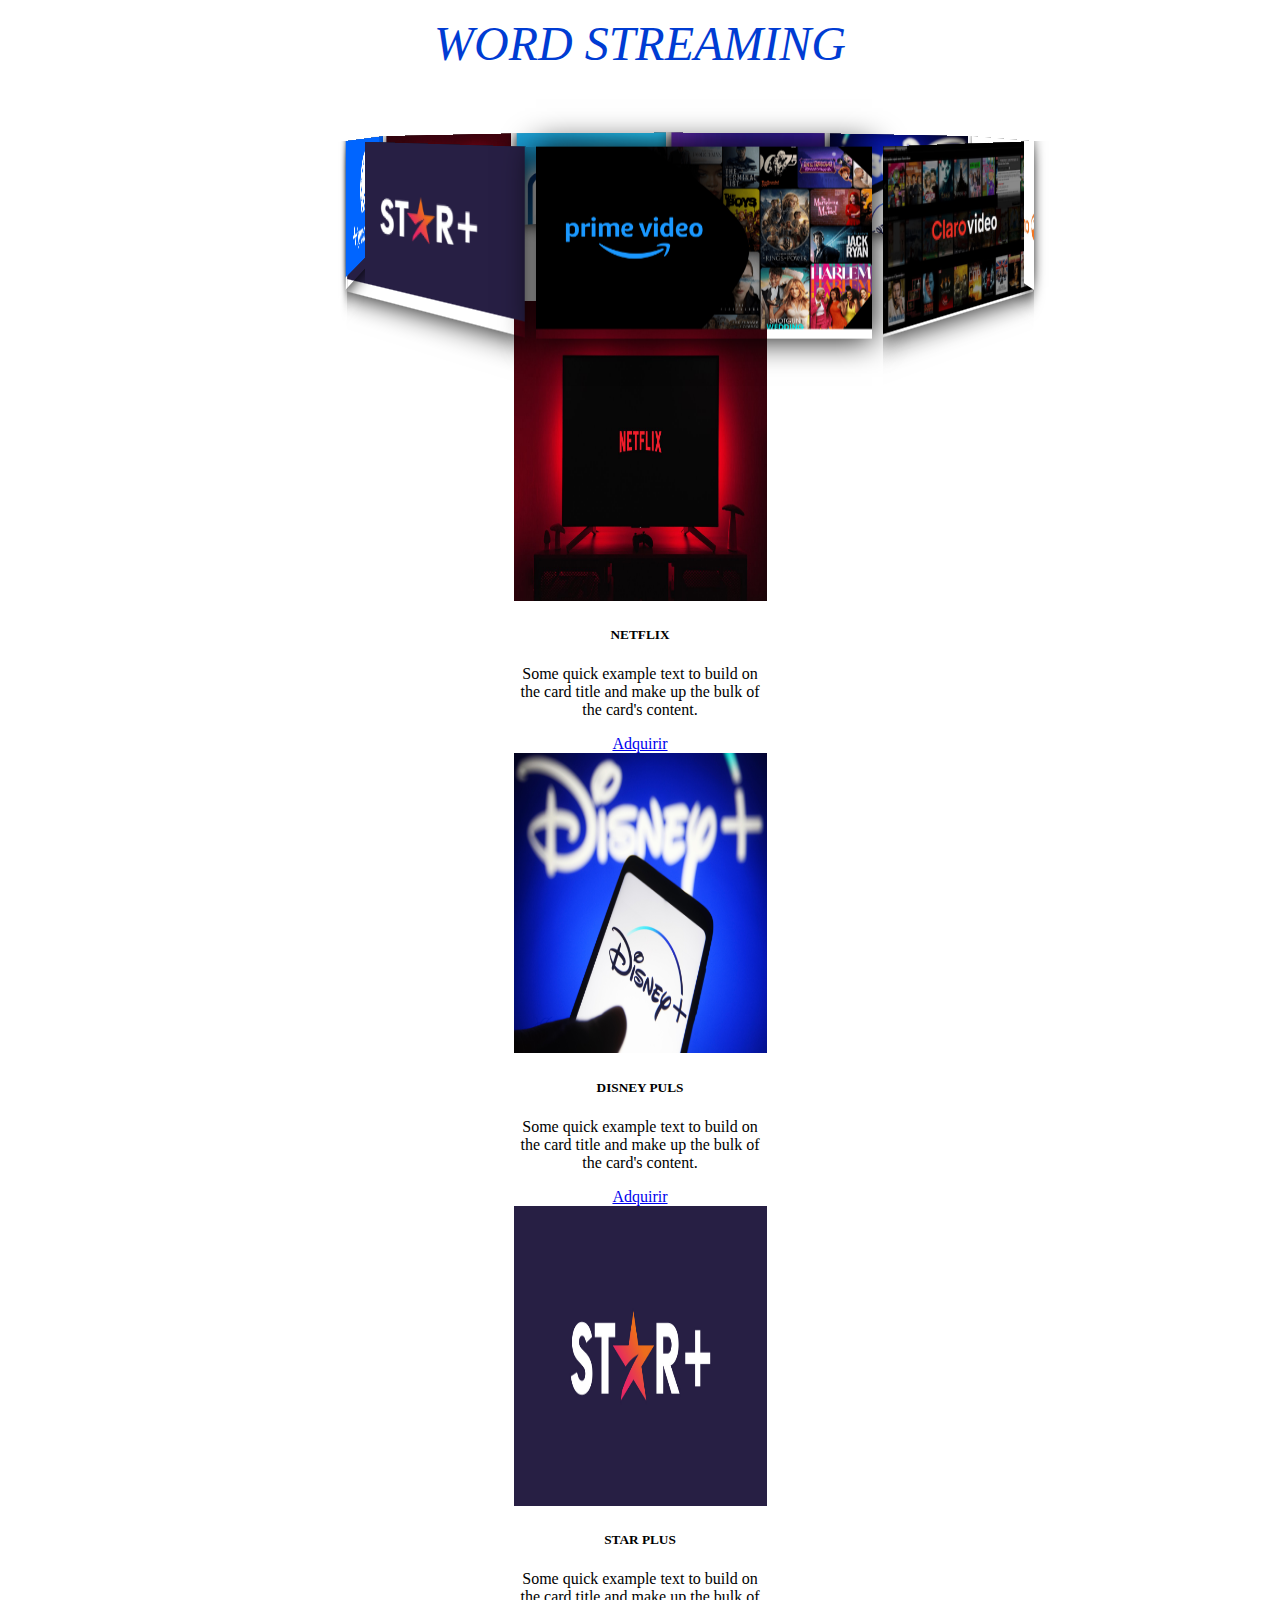
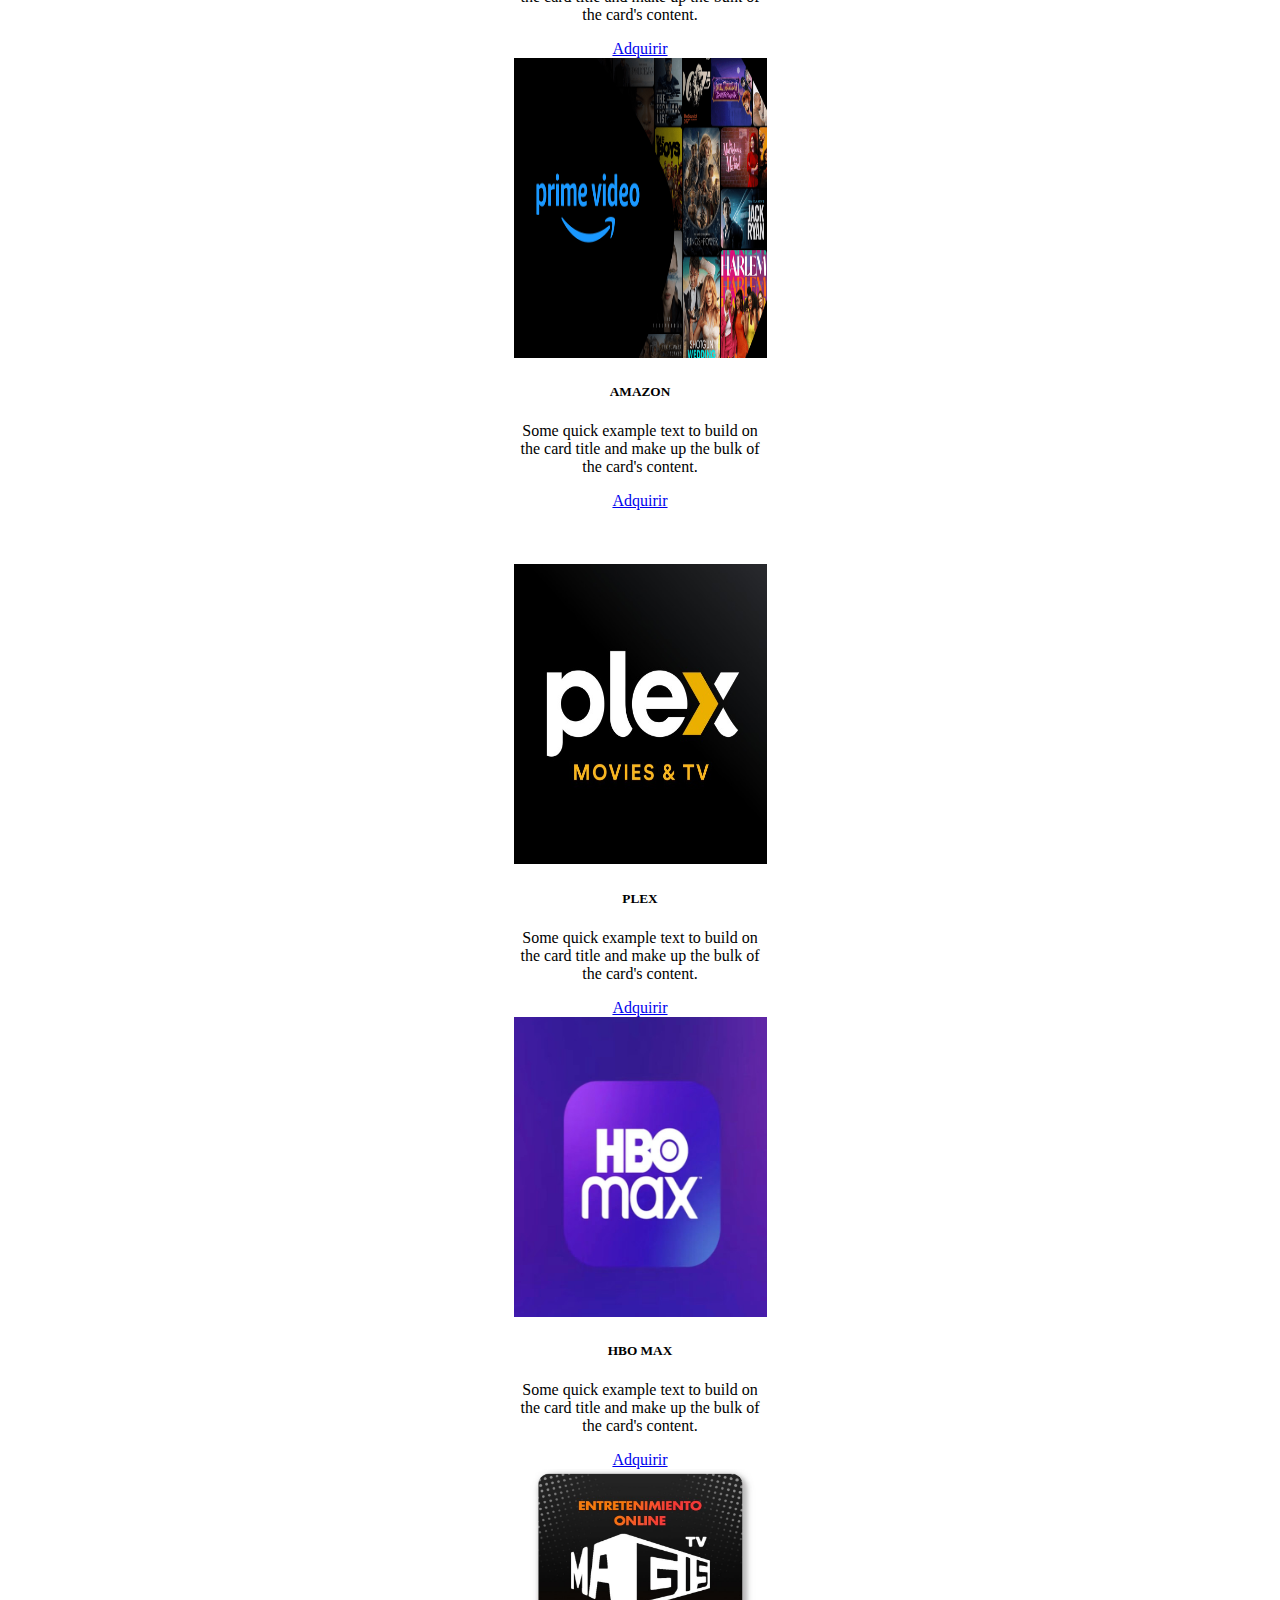
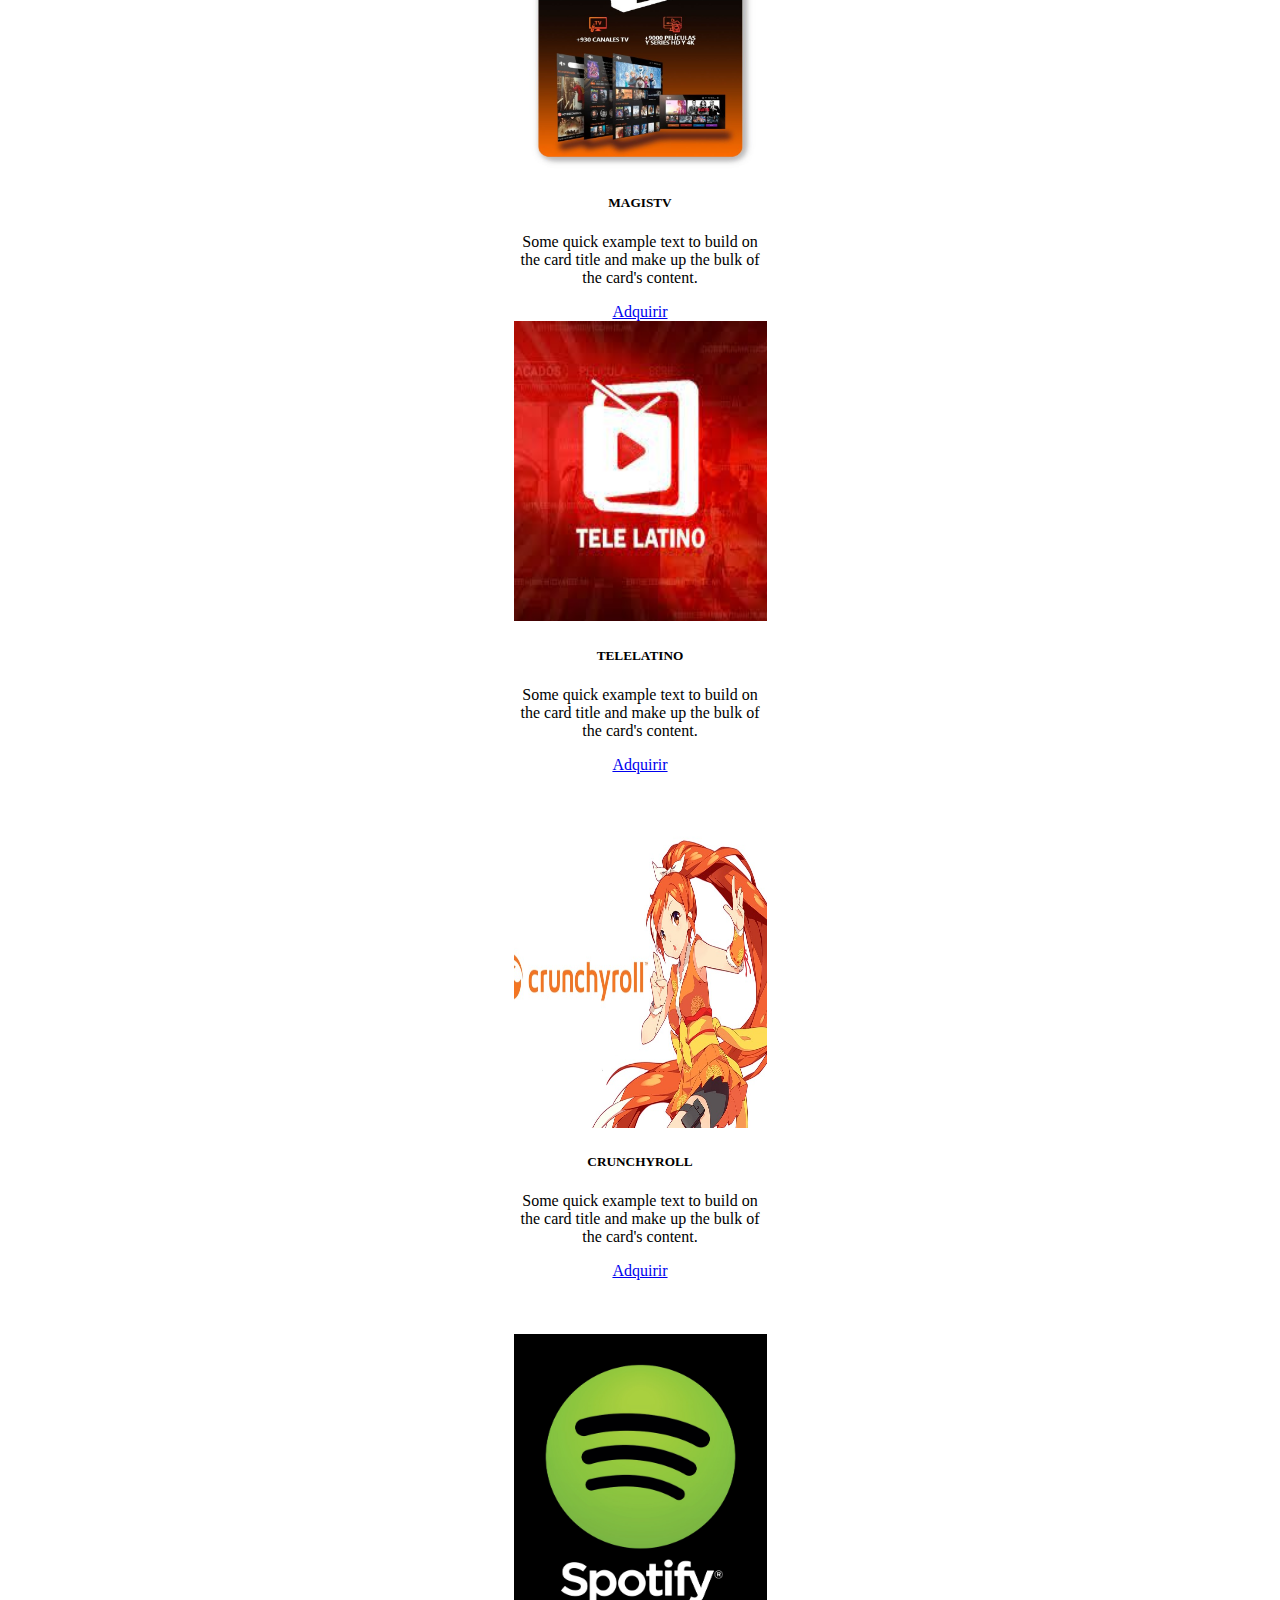
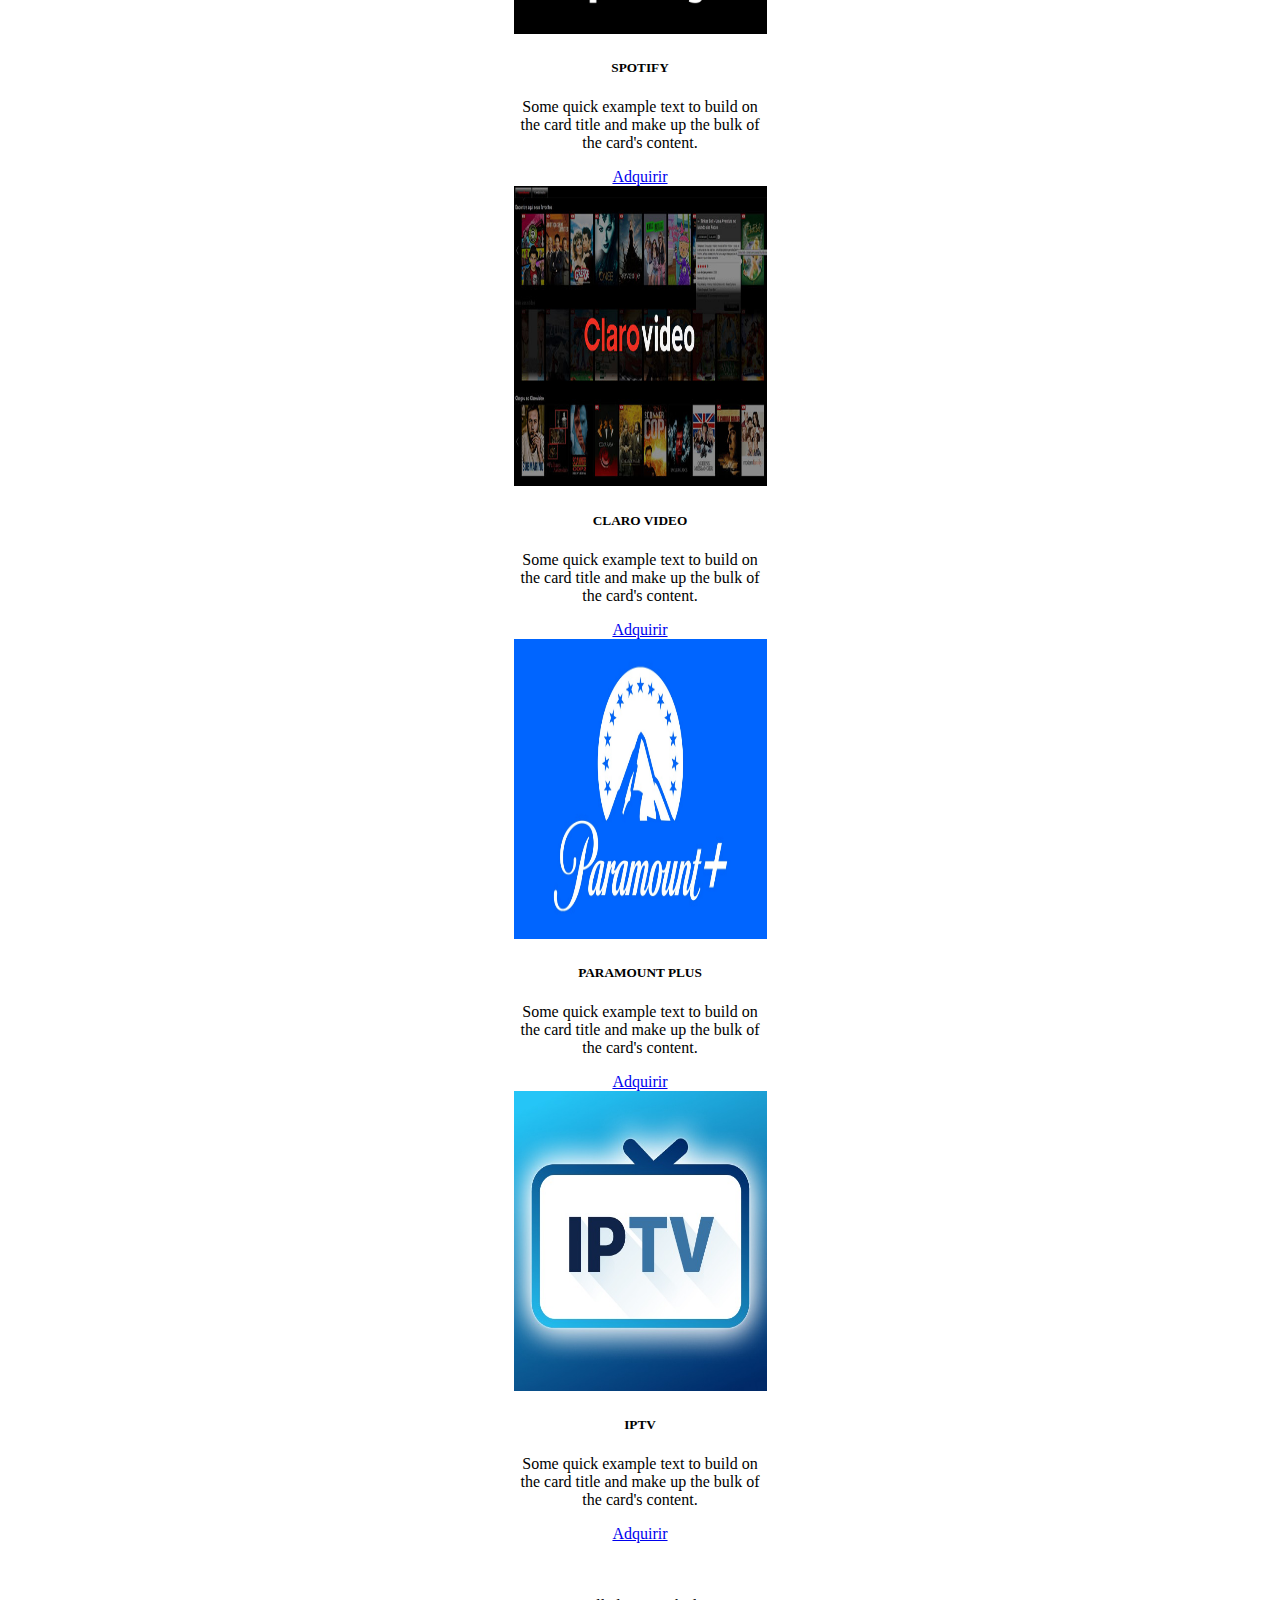
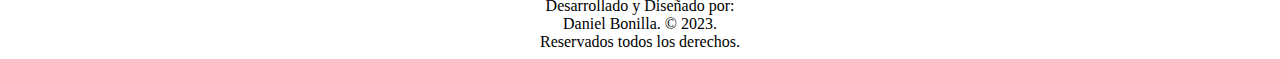
==== index.html @ 18a3b38c "Update index.html" ====
<!DOCTYPE html>
<html lang="en">
<head>
    <meta charset="UTF-8">
    <meta name="viewport" content="width=device-width, initial-scale=1.0">
    <title>Word Streaming</title>

    <link rel="stylesheet" href="https://use.fontawesome.com/releases/v5.8.1/css/all.css" integrity="sha384-50oBUHEmvpQ+1lW4y57PTFmhCaXp0ML5d60M1M7uH2+nqUivzIebhndOJK28anvf" crossorigin="anonymous">

    <link href="https://cdn.jsdelivr.net/npm/bootstrap@5.0.2/dist/css/bootstrap.min.css" rel="stylesheet" integrity="sha384-EVSTQN3/azprG1Anm3QDgpJLIm9Nao0Yz1ztcQTwFspd3yD65VohhpuuCOmLASjC" crossorigin="anonymous">

    <link rel="StyleSheet" href="Contenido/css/carrusel.css" >
   
</head>
<body onmousedown='return false;'onselectstart='return false;'>

   <p style="text-align:center;color:#003cd3"><font size="10" ><i class="fab fa-react"></i><i> WORD STREAMING</i><i class="fab fa-react"></i></p></font>

   <div class="content-all">
        <div class="content-carrousel">
            <figure><img src="Contenido/img/Amazon.png"></figure>
            <figure><img src="Contenido/img/Claro.jpeg"></figure>
            <figure><img src="Contenido/img/Crunchyroll.jpeg"></figure>
            <figure><img src="Contenido/img/Disney.jpg"></figure>
            <figure><img src="Contenido/img/hbo.jpeg"></figure>
            <figure><img src="Contenido/img/IPTV1.jpeg"></figure>
            <figure><img src="Contenido/img/Netflix.jpg"></figure>
            <figure><img src="Contenido/img/Paramount.jpeg"></figure>
            <figure><img src="Contenido/img/StarPlus.png"></figure>
        </div>
    </div>

<br><br><br><br><br><br><br><br><br><br>

<center>
   <div class="row">
        <div class="col-sm-3">
            <div class="card" style="width: 16rem;">
                <img  src="Contenido/img/Netflix.jpg" width="253" height="300">
                  <h5 class="card-title">NETFLIX</h5>
                  <p class="card-text">Some quick example text to build on the card title and make up the bulk of the card's content.</p>
                  <a href="https://w.app/AV2KEH" class="btn btn-primary"><i class="far fa-hand-point-up"></i>  Adquirir</a>
            </div>
        </div>

        <div class="col-sm-3">
            <div class="card" style="width: 16rem;">
                <img  src="Contenido/img/Disney.jpg" width="253" height="300">
                  <h5 class="card-title">DISNEY PULS</h5>
                  <p class="card-text">Some quick example text to build on the card title and make up the bulk of the card's content.</p>
                  <a href="https://w.app/AV2KEH" class="btn btn-primary"><i class="far fa-hand-point-up"></i>  Adquirir</a>
            </div>
        </div>

        <div class="col-sm-3">
            <div class="card" style="width: 16rem;">
                <img  src="Contenido/img/StarPlus.png" width="253" height="300">
                  <h5 class="card-title">STAR PLUS</h5>
                  <p class="card-text">Some quick example text to build on the card title and make up the bulk of the card's content.</p>
                  <a href="https://w.app/AV2KEH" class="btn btn-primary"><i class="far fa-hand-point-up"></i>  Adquirir</a>
            </div>
        </div>

        <div class="col-sm-3">
            <div class="card" style="width: 16rem;">
                <img  src="Contenido/img/Amazon.png" width="253" height="300">
                  <h5 class="card-title">AMAZON</h5>
                  <p class="card-text">Some quick example text to build on the card title and make up the bulk of the card's content.</p>
                  <a href="https://w.app/AV2KEH" class="btn btn-primary"><i class="far fa-hand-point-up"></i>  Adquirir</a>
            </div><br><br><br>
        </div>

    
        <div class="col-sm-3">
            <div class="card" style="width: 16rem;">
                <img  src="Contenido/img/plex.jpeg" width="253" height="300">
                  <h5 class="card-title">PLEX</h5>
                  <p class="card-text">Some quick example text to build on the card title and make up the bulk of the card's content.</p>
                  <a href="https://w.app/AV2KEH" class="btn btn-primary"><i class="far fa-hand-point-up"></i>  Adquirir</a>
            </div>
        </div>

        <div class="col-sm-3">
            <div class="card" style="width: 16rem;">
                <img  src="Contenido/img/hbo.jpeg" width="253" height="300">
                  <h5 class="card-title">HBO MAX</h5>
                  <p class="card-text">Some quick example text to build on the card title and make up the bulk of the card's content.</p>
                  <a href="https://w.app/AV2KEH" class="btn btn-primary"><i class="far fa-hand-point-up"></i>  Adquirir</a>
            </div>
        </div>

        <div class="col-sm-3">
            <div class="card" style="width: 16rem;">
                <img  src="Contenido/img/magis.jpeg" width="253" height="300">
                  <h5 class="card-title">MAGISTV</h5>
                  <p class="card-text">Some quick example text to build on the card title and make up the bulk of the card's content.</p>
                  <a href="https://w.app/AV2KEH" class="btn btn-primary"><i class="far fa-hand-point-up"></i>  Adquirir</a>
            </div>
        </div>

        <div class="col-sm-3">
            <div class="card" style="width: 16rem;">
                <img  src="Contenido/img/tele_latino.jpeg" width="253" height="300">
                  <h5 class="card-title">TELELATINO</h5>
                  <p class="card-text">Some quick example text to build on the card title and make up the bulk of the card's content.</p>
                  <a href="https://w.app/AV2KEH" class="btn btn-primary"><i class="far fa-hand-point-up"></i>  Adquirir</a>
            </div><br><br><br>
        </div>

        <div class="col-sm-3">
            <div class="card" style="width: 16rem;">
                <img  src="Contenido/img/Crunchyroll.jpeg" width="253" height="300">
                  <h5 class="card-title">CRUNCHYROLL</h5>
                  <p class="card-text">Some quick example text to build on the card title and make up the bulk of the card's content.</p>
                  <a href="https://w.app/AV2KEH" class="btn btn-primary"><i class="far fa-hand-point-up"></i>  Adquirir</a>
            </div><br><br><br>
        </div>

        <div class="col-sm-3">
            <div class="card" style="width: 16rem;">
                <img  src="Contenido/img/Spotify.jpeg" width="253" height="300">
                  <h5 class="card-title">SPOTIFY</h5>
                  <p class="card-text">Some quick example text to build on the card title and make up the bulk of the card's content.</p>
                  <a href="https://w.app/AV2KEH" class="btn btn-primary"><i class="far fa-hand-point-up"></i>  Adquirir</a>
            </div>
        </div>

        <div class="col-sm-3">
            <div class="card" style="width: 16rem;">
                <img  src="Contenido/img/Claro.jpeg" width="253" height="300">
                  <h5 class="card-title">CLARO VIDEO</h5>
                  <p class="card-text">Some quick example text to build on the card title and make up the bulk of the card's content.</p>
                  <a href="https://w.app/AV2KEH" class="btn btn-primary"><i class="far fa-hand-point-up"></i>  Adquirir</a>
            </div>
        </div>

        <div class="col-sm-3">
            <div class="card" style="width: 16rem;">
                <img  src="Contenido/img/Paramount.jpeg" width="253" height="300">
                  <h5 class="card-title">PARAMOUNT PLUS</h5>
                  <p class="card-text">Some quick example text to build on the card title and make up the bulk of the card's content.</p>
                  <a href="https://w.app/AV2KEH" class="btn btn-primary"><i class="far fa-hand-point-up"></i>  Adquirir</a>
            </div>
        </div>

        <div class="col-sm-3">
            <div class="card" style="width: 16rem;">
                <img  src="Contenido/img/IPTV1.jpeg" width="253" height="300">
                  <h5 class="card-title">IPTV</h5>
                  <p class="card-text">Some quick example text to build on the card title and make up the bulk of the card's content.</p>
                  <a href="https://w.app/AV2KEH" class="btn btn-primary"><i class="far fa-hand-point-up"></i>  Adquirir</a>
            </div><br><br><br>
        </div>

   </div>
    <footer>
        Desarrollado y Diseñado por: <br> Daniel Bonilla. © 2023. <br> Reservados todos los derechos.
    </footer>

<script src="https://cdn.jsdelivr.net/npm/bootstrap@5.0.2/dist/js/bootstrap.bundle.min.js" integrity="sha384-MrcW6ZMFYlzcLA8Nl+NtUVF0sA7MsXsP1UyJoMp4YLEuNSfAP+JcXn/tWtIaxVXM" crossorigin="anonymous"></script>

</center>

</body>
</html>
---- Contenido/css/carrusel.css ----
.content-all{
    width: 210px;
    margin: auto;
    perspective: 800px;
    position: relative;
    margin-top: 50px;
}

.content-carrousel{
    width: 100%;
    position: absolute;
    animation: rotar 10s infinite linear;
    transform-style: preserve-3d;
}

.content-carrousel:hover{
    animation-play-state: paused;
    cursor: pointer;
}


.content-carrousel figure{
    width: 100%;
    height: 120px;
    overflow: hidden;
    position: absolute;
    box-shadow: 0px 0px 20px 0px black;
    transition: all 300ms;
    
}

.content-carrousel figure:hover{
    box-shadow: 0px 0px 0px 0px black;
    transition: all 300ms;
}

.content-carrousel figure:nth-child(1){transform: rotateY(0deg) translateZ(300px);}
.content-carrousel figure:nth-child(2){transform: rotateY(40deg) translateZ(300px);}
.content-carrousel figure:nth-child(3){transform: rotateY(80deg) translateZ(300px);}
.content-carrousel figure:nth-child(4){transform: rotateY(120deg) translateZ(300px);}
.content-carrousel figure:nth-child(5){transform: rotateY(160deg) translateZ(300px);}
.content-carrousel figure:nth-child(6){transform: rotateY(200deg) translateZ(300px);}
.content-carrousel figure:nth-child(7){transform: rotateY(240deg) translateZ(300px);}
.content-carrousel figure:nth-child(8){transform: rotateY(280deg) translateZ(300px);}
.content-carrousel figure:nth-child(9){transform: rotateY(320deg) translateZ(300px);}
.content-carrousel figure:nth-child(10){transform: rotateY(360deg) translateZ(300px);}

.content-carrousel img{
    width: 100%;
    transition: all 300ms;
}

.content-carrousel img:hover{
    transform: scale(1.2);
    transition: all 300ms;
}


@keyframes rotar{
    from{
        transform: rotateY(0deg);
    }to{
        transform: rotateY(360deg);
    }
}
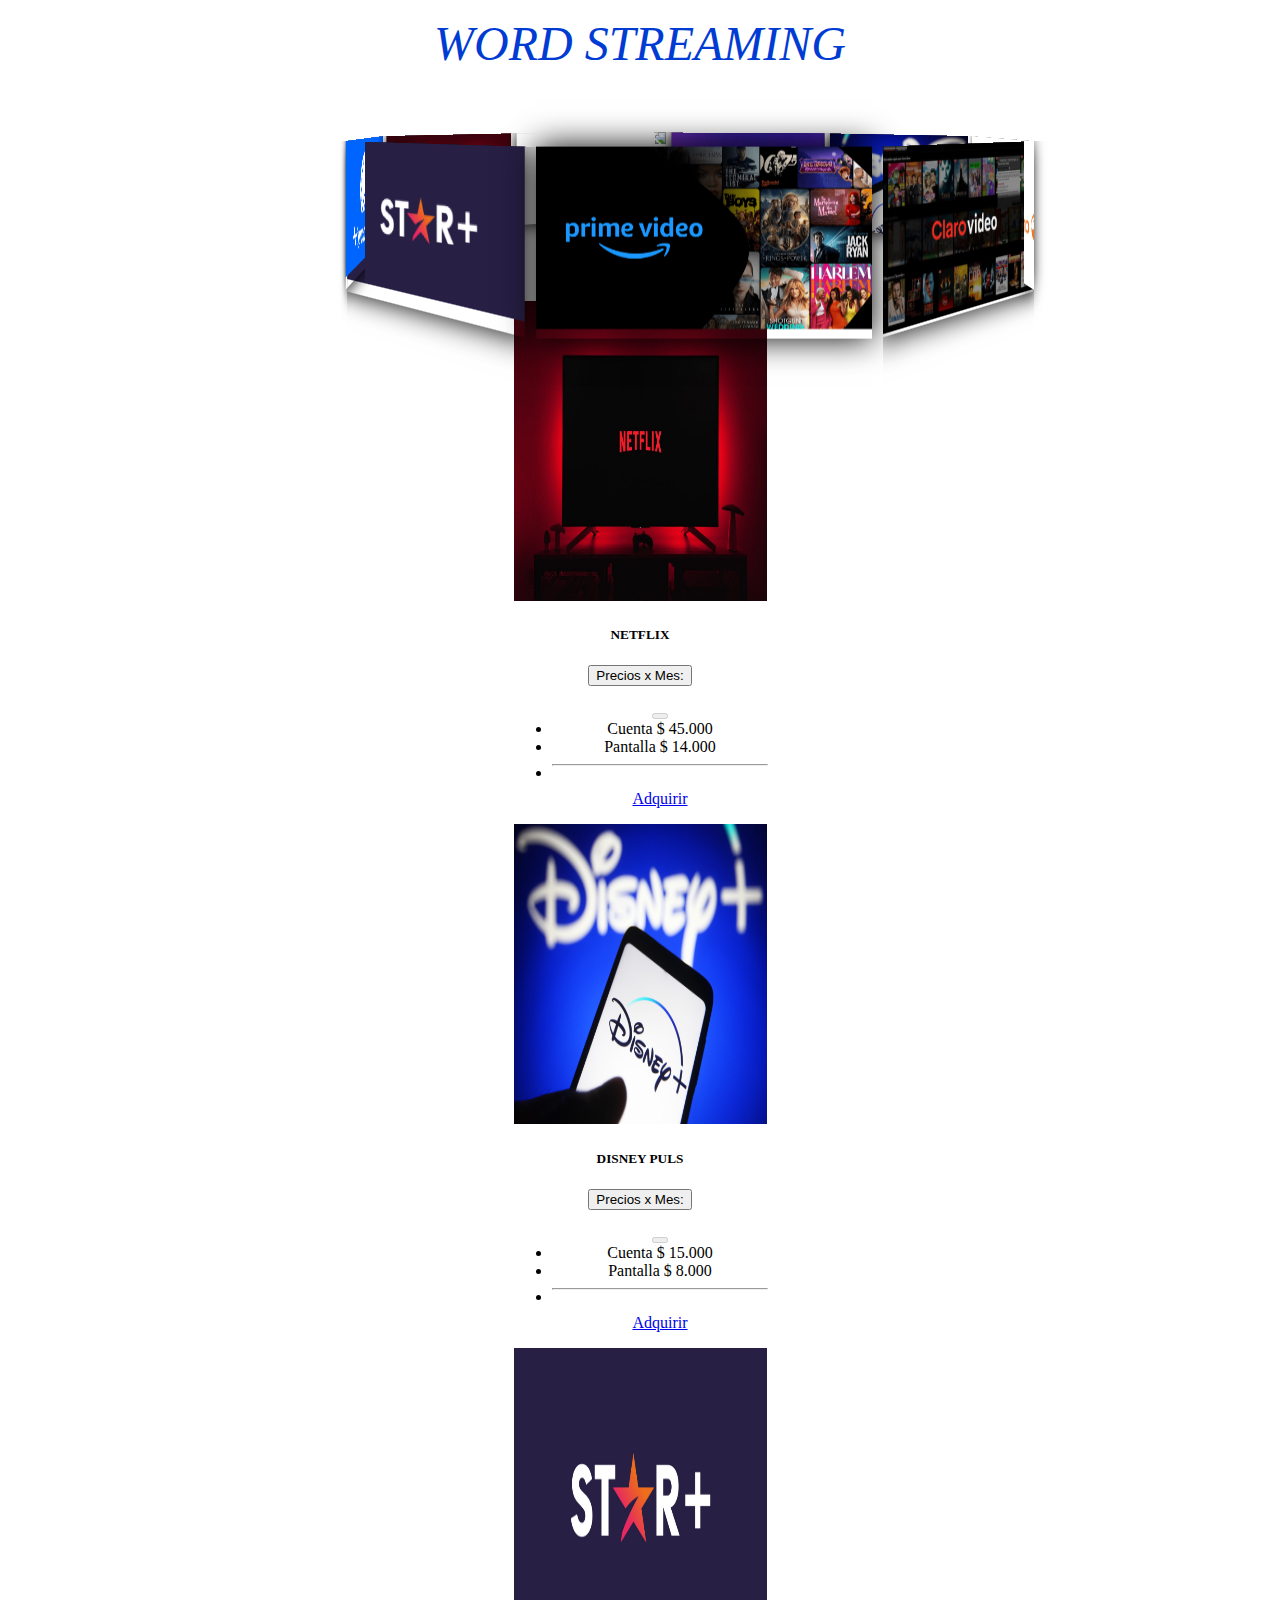
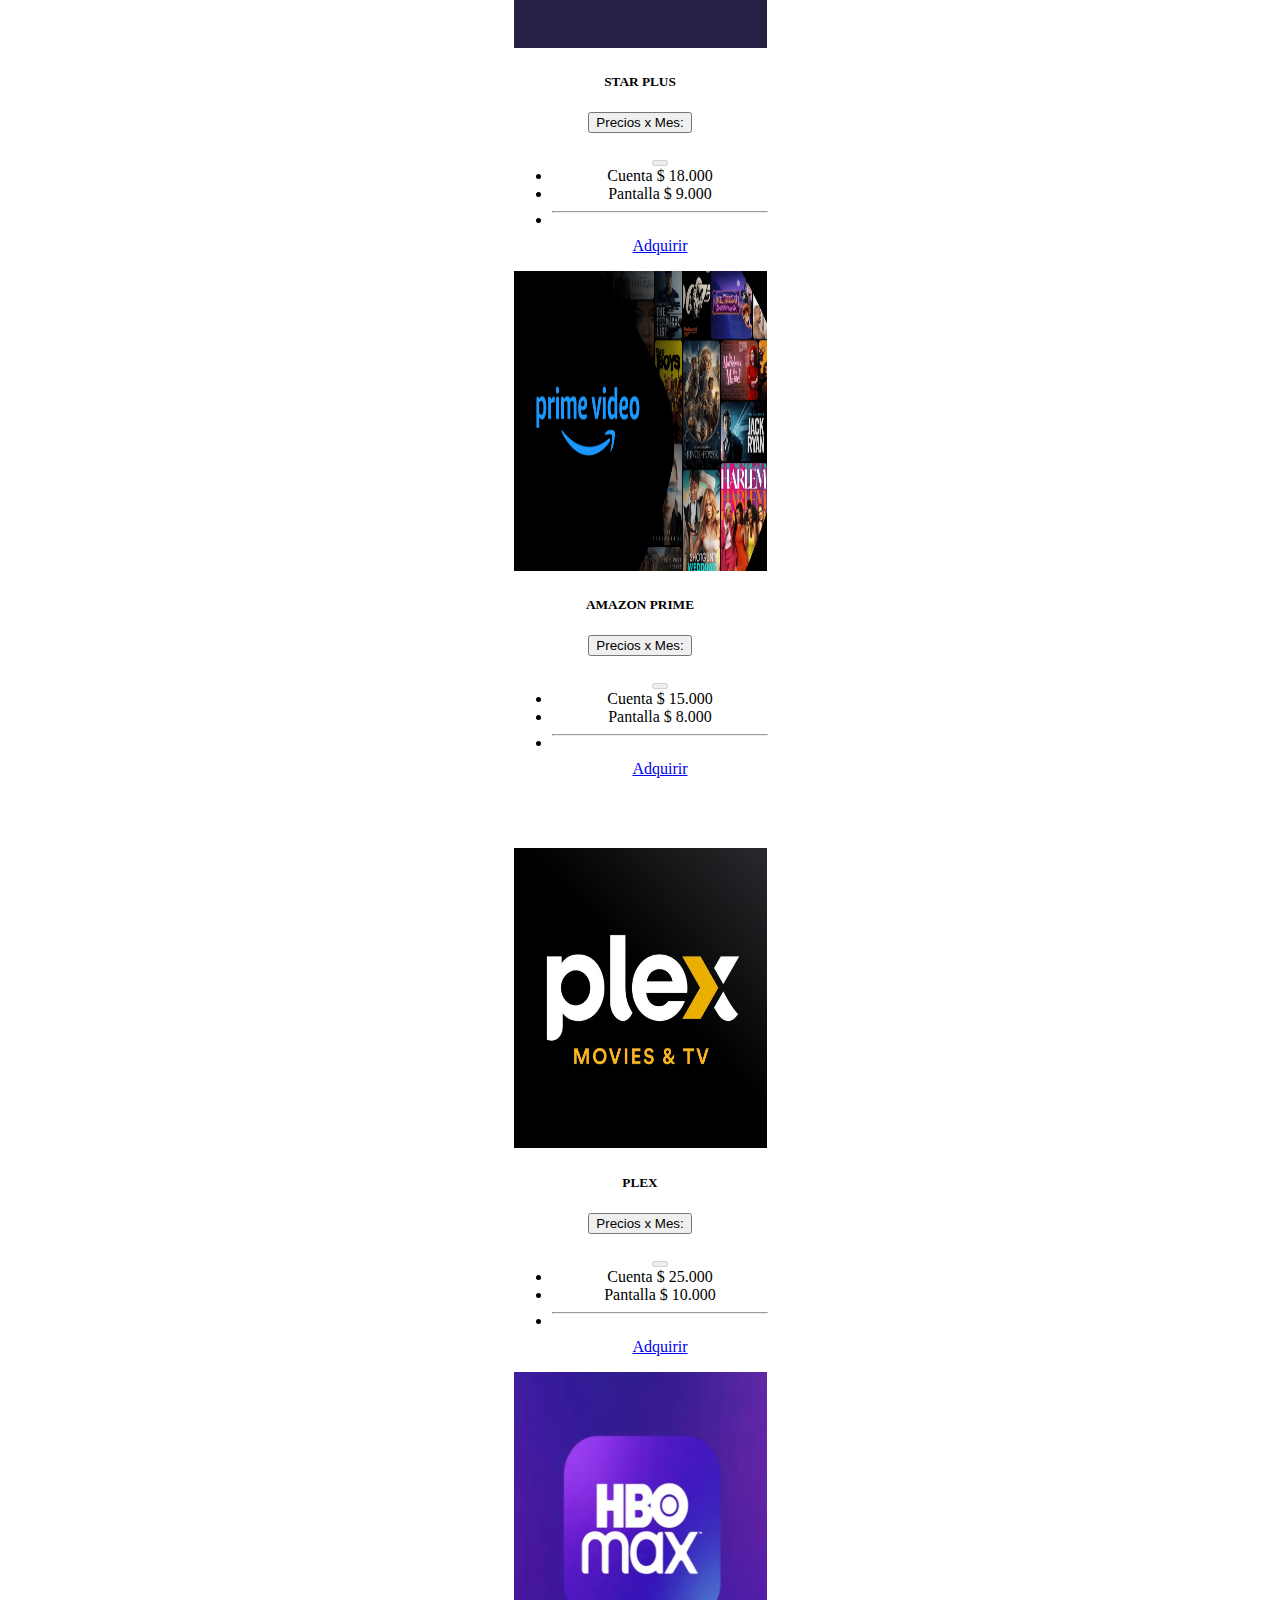
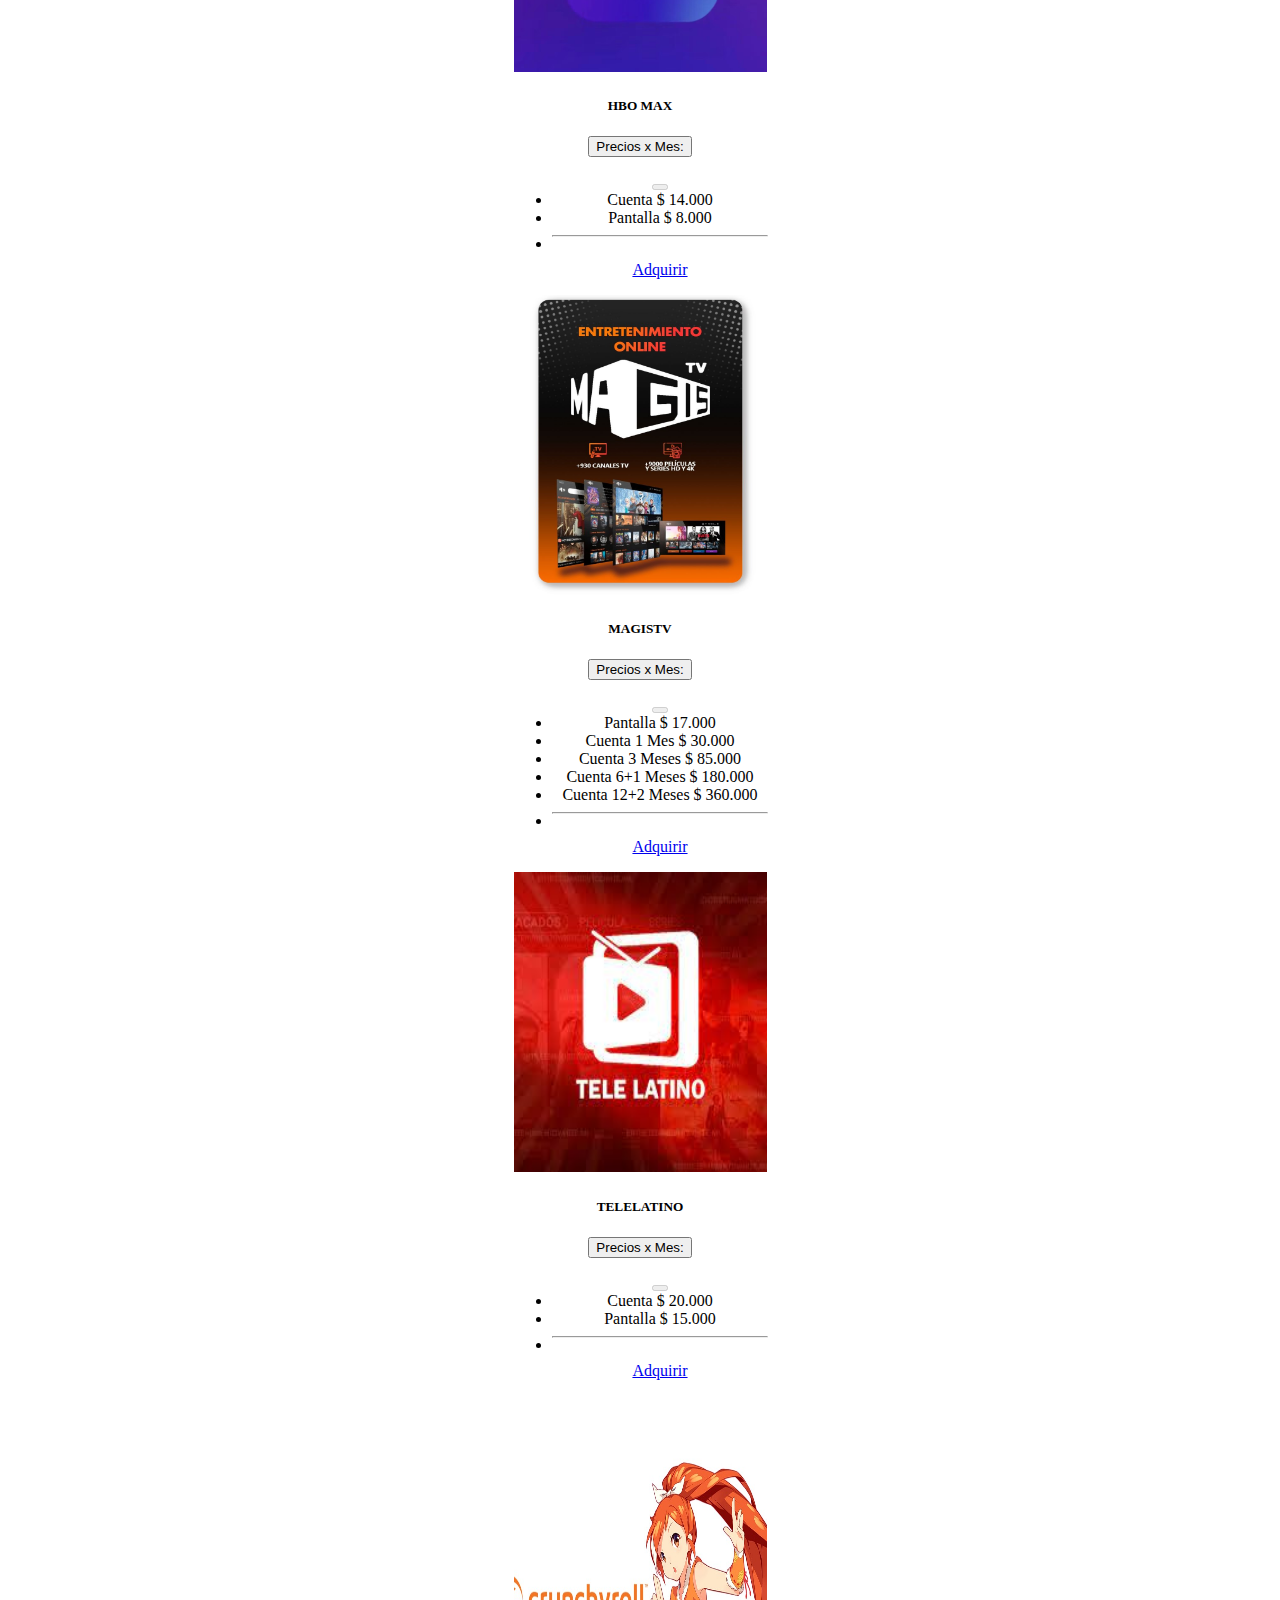
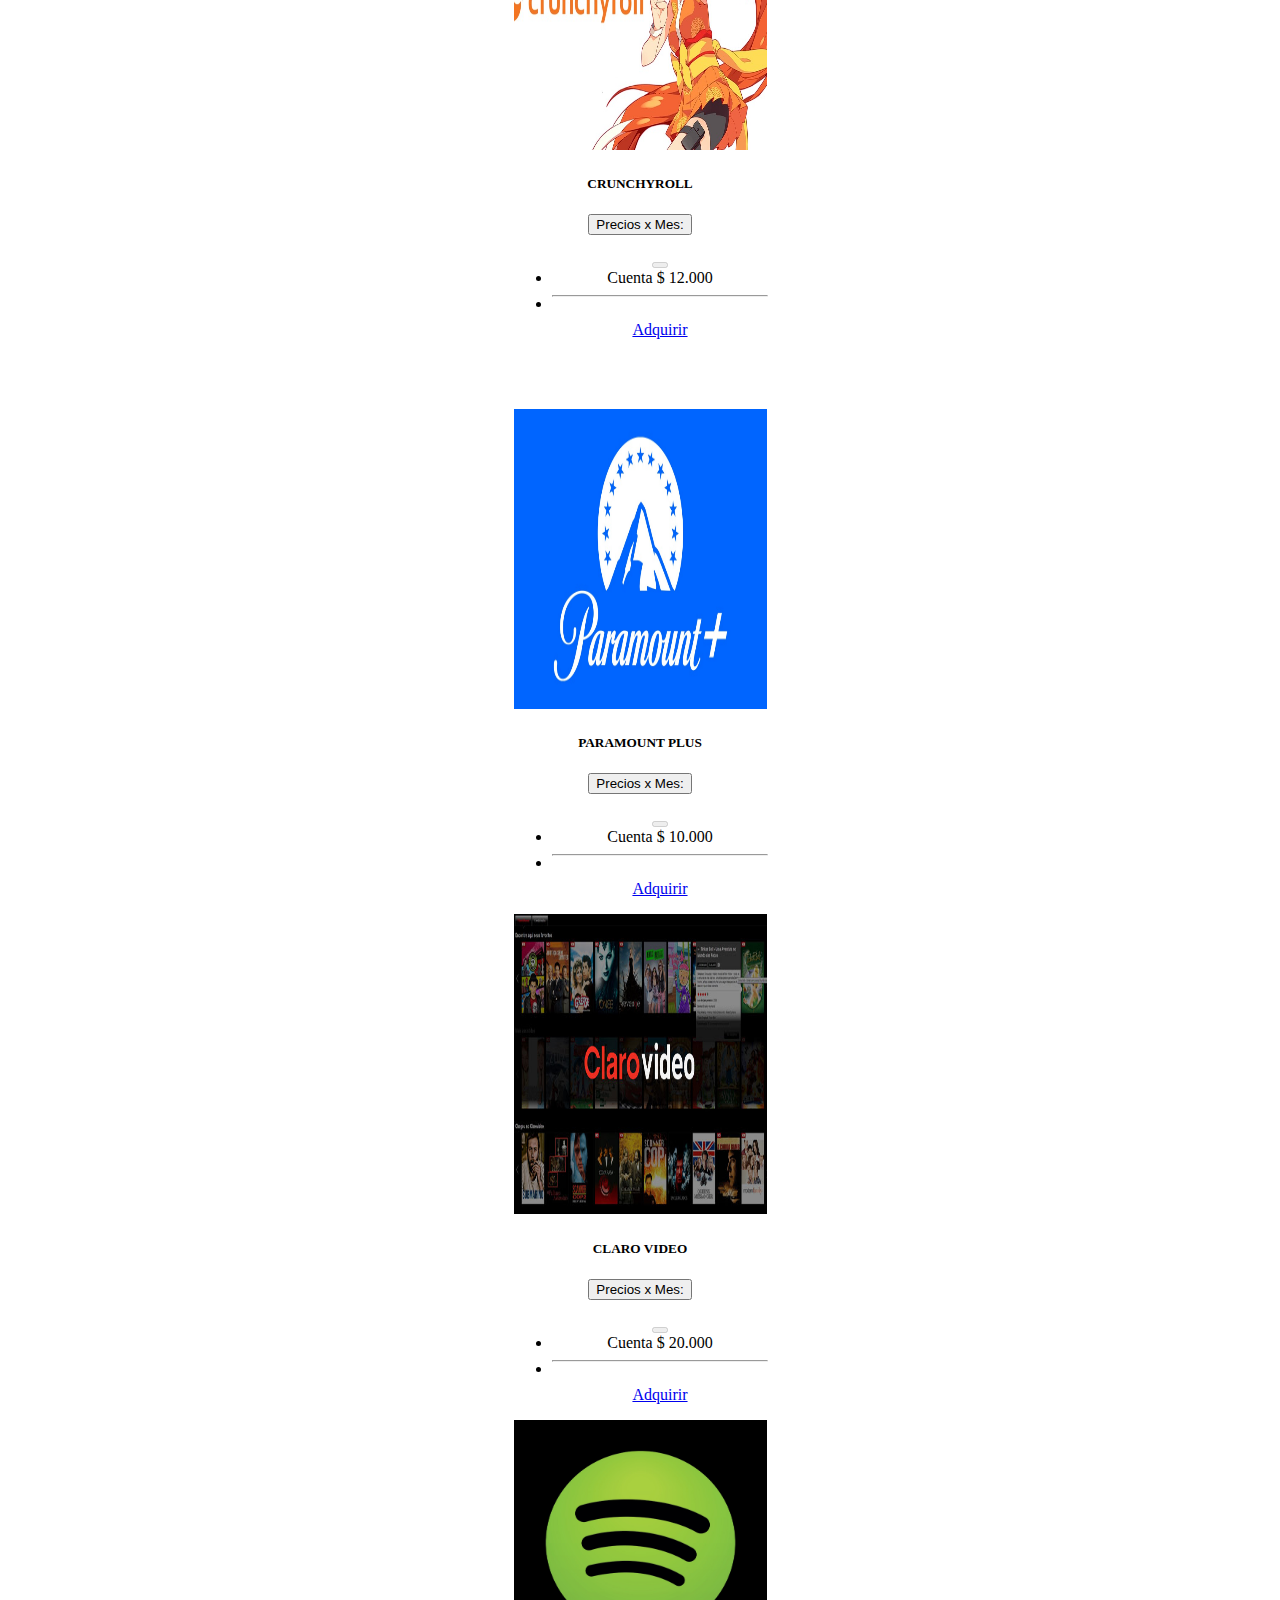
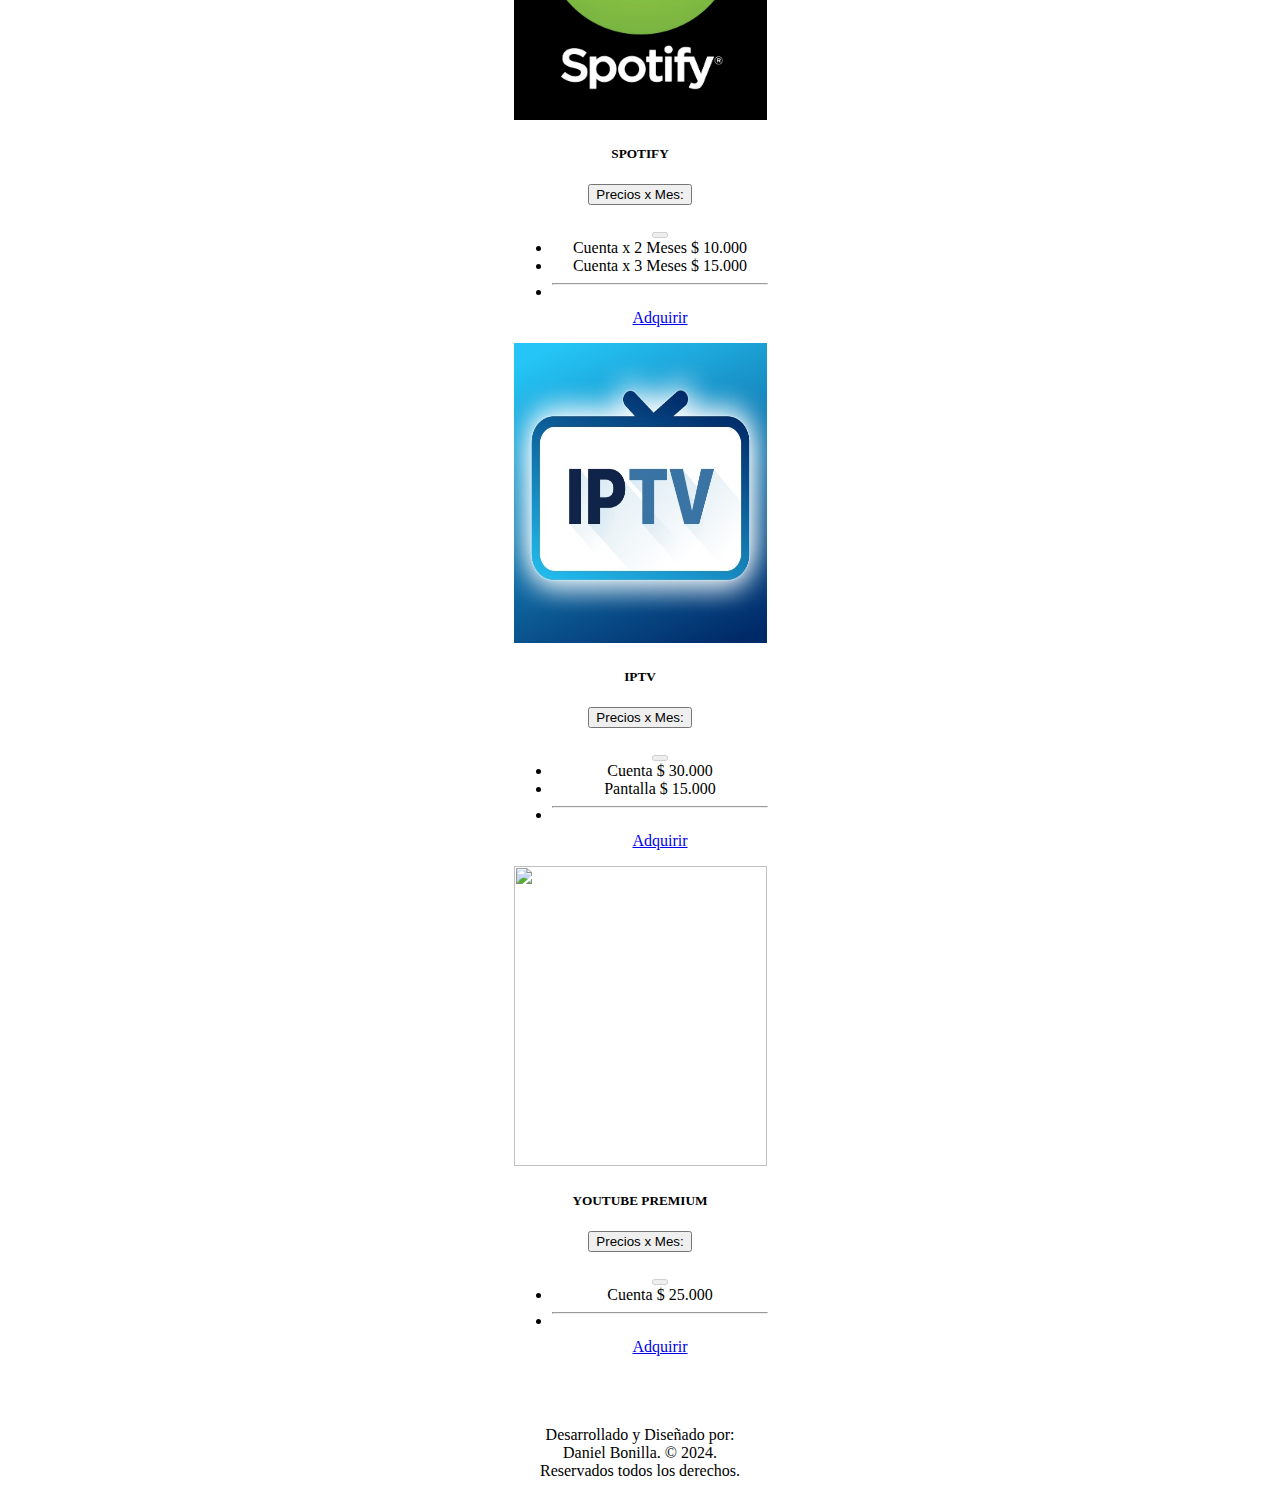
==== commit 301d5044: "Add files via upload" ====
--- a/index.html
+++ b/index.html
@@ -23,7 +23,7 @@
             <figure><img src="Contenido/img/Crunchyroll.jpeg"></figure>
             <figure><img src="Contenido/img/Disney.jpg"></figure>
             <figure><img src="Contenido/img/hbo.jpeg"></figure>
-            <figure><img src="Contenido/img/IPTV1.jpeg"></figure>
+            <figure><img src="Contenido/img/YouTube.jpg"></figure>
             <figure><img src="Contenido/img/Netflix.jpg"></figure>
             <figure><img src="Contenido/img/Paramount.jpeg"></figure>
             <figure><img src="Contenido/img/StarPlus.png"></figure>
@@ -38,8 +38,19 @@
             <div class="card" style="width: 16rem;">
                 <img  src="Contenido/img/Netflix.jpg" width="253" height="300">
                   <h5 class="card-title">NETFLIX</h5>
-                  <p class="card-text">Some quick example text to build on the card title and make up the bulk of the card's content.</p>
-                  <a href="https://w.app/AV2KEH" class="btn btn-primary"><i class="far fa-hand-point-up"></i>  Adquirir</a>
+                    <div class="btn-group">
+                        <button type="button" class="btn btn-primary dropdown-toggle" data-bs-toggle="dropdown" aria-expanded="false"> Precios x Mes:
+                        </button>
+                            <ul class="dropdown-menu">
+                                <div class="list-group">
+                                    <button type="button" class="list-group-item list-group-item-action" disabled></button>
+                                        <li><a class="list-group-item list-group-item-action list-group-item-primary">Cuenta $ 45.000</a></li>
+                                        <li><a class="list-group-item list-group-item-action list-group-item-primary ">Pantalla $ 14.000</a></li>
+                                        <li><hr class="dropdown-divider"></li>
+                                        <a href="https://w.app/AV2KEH" class="btn btn-danger"><i class="far fa-hand-point-up"></i>  Adquirir</a>
+                                </div>
+                            </ul>
+                    </div>
             </div>
         </div>
 
@@ -47,8 +58,19 @@
             <div class="card" style="width: 16rem;">
                 <img  src="Contenido/img/Disney.jpg" width="253" height="300">
                   <h5 class="card-title">DISNEY PULS</h5>
-                  <p class="card-text">Some quick example text to build on the card title and make up the bulk of the card's content.</p>
-                  <a href="https://w.app/AV2KEH" class="btn btn-primary"><i class="far fa-hand-point-up"></i>  Adquirir</a>
+                    <div class="btn-group">
+                        <button type="button" class="btn btn-primary dropdown-toggle" data-bs-toggle="dropdown" aria-expanded="false"> Precios x Mes:
+                        </button>
+                            <ul class="dropdown-menu">
+                                <div class="list-group">
+                                    <button type="button" class="list-group-item list-group-item-action" disabled></button>
+                                        <li><a class="list-group-item list-group-item-action list-group-item-primary">Cuenta $ 15.000</a></li>
+                                        <li><a class="list-group-item list-group-item-action list-group-item-primary ">Pantalla $ 8.000</a></li>
+                                        <li><hr class="dropdown-divider"></li>
+                                        <a href="https://w.app/AV2KEH" class="btn btn-danger"><i class="far fa-hand-point-up"></i>  Adquirir</a>
+                                </div>
+                            </ul>
+                    </div>
             </div>
         </div>
 
@@ -56,27 +78,59 @@
             <div class="card" style="width: 16rem;">
                 <img  src="Contenido/img/StarPlus.png" width="253" height="300">
                   <h5 class="card-title">STAR PLUS</h5>
-                  <p class="card-text">Some quick example text to build on the card title and make up the bulk of the card's content.</p>
-                  <a href="https://w.app/AV2KEH" class="btn btn-primary"><i class="far fa-hand-point-up"></i>  Adquirir</a>
+                  <div class="btn-group">
+                        <button type="button" class="btn btn-primary dropdown-toggle" data-bs-toggle="dropdown" aria-expanded="false"> Precios x Mes:
+                        </button>
+                            <ul class="dropdown-menu">
+                                <div class="list-group">
+                                    <button type="button" class="list-group-item list-group-item-action" disabled></button>
+                                        <li><a class="list-group-item list-group-item-action list-group-item-primary">Cuenta $ 18.000</a></li>
+                                        <li><a class="list-group-item list-group-item-action list-group-item-primary ">Pantalla $ 9.000</a></li>
+                                        <li><hr class="dropdown-divider"></li>
+                                        <a href="https://w.app/AV2KEH" class="btn btn-danger"><i class="far fa-hand-point-up"></i>  Adquirir</a>
+                                </div>
+                            </ul>
+                    </div>
             </div>
         </div>
 
         <div class="col-sm-3">
             <div class="card" style="width: 16rem;">
                 <img  src="Contenido/img/Amazon.png" width="253" height="300">
-                  <h5 class="card-title">AMAZON</h5>
-                  <p class="card-text">Some quick example text to build on the card title and make up the bulk of the card's content.</p>
-                  <a href="https://w.app/AV2KEH" class="btn btn-primary"><i class="far fa-hand-point-up"></i>  Adquirir</a>
+                  <h5 class="card-title">AMAZON PRIME</h5>
+                    <div class="btn-group">
+                        <button type="button" class="btn btn-primary dropdown-toggle" data-bs-toggle="dropdown" aria-expanded="false"> Precios x Mes:
+                        </button>
+                            <ul class="dropdown-menu">
+                                <div class="list-group">
+                                    <button type="button" class="list-group-item list-group-item-action" disabled></button>
+                                        <li><a class="list-group-item list-group-item-action list-group-item-primary">Cuenta $ 15.000</a></li>
+                                        <li><a class="list-group-item list-group-item-action list-group-item-primary ">Pantalla $ 8.000</a></li>
+                                        <li><hr class="dropdown-divider"></li>
+                                        <a href="https://w.app/AV2KEH" class="btn btn-danger"><i class="far fa-hand-point-up"></i>  Adquirir</a>
+                                </div>
+                            </ul>
+                    </div>
             </div><br><br><br>
         </div>
 
-    
         <div class="col-sm-3">
             <div class="card" style="width: 16rem;">
                 <img  src="Contenido/img/plex.jpeg" width="253" height="300">
                   <h5 class="card-title">PLEX</h5>
-                  <p class="card-text">Some quick example text to build on the card title and make up the bulk of the card's content.</p>
-                  <a href="https://w.app/AV2KEH" class="btn btn-primary"><i class="far fa-hand-point-up"></i>  Adquirir</a>
+                    <div class="btn-group">
+                        <button type="button" class="btn btn-primary dropdown-toggle" data-bs-toggle="dropdown" aria-expanded="false"> Precios x Mes:
+                        </button>
+                            <ul class="dropdown-menu">
+                                <div class="list-group">
+                                    <button type="button" class="list-group-item list-group-item-action" disabled></button>
+                                        <li><a class="list-group-item list-group-item-action list-group-item-primary">Cuenta $ 25.000</a></li>
+                                        <li><a class="list-group-item list-group-item-action list-group-item-primary ">Pantalla $ 10.000</a></li>
+                                        <li><hr class="dropdown-divider"></li>
+                                        <a href="https://w.app/AV2KEH" class="btn btn-danger"><i class="far fa-hand-point-up"></i>  Adquirir</a>
+                                </div>
+                            </ul>
+                    </div>
             </div>
         </div>
 
@@ -84,8 +138,19 @@
             <div class="card" style="width: 16rem;">
                 <img  src="Contenido/img/hbo.jpeg" width="253" height="300">
                   <h5 class="card-title">HBO MAX</h5>
-                  <p class="card-text">Some quick example text to build on the card title and make up the bulk of the card's content.</p>
-                  <a href="https://w.app/AV2KEH" class="btn btn-primary"><i class="far fa-hand-point-up"></i>  Adquirir</a>
+                    <div class="btn-group">
+                        <button type="button" class="btn btn-primary dropdown-toggle" data-bs-toggle="dropdown" aria-expanded="false"> Precios x Mes:
+                        </button>
+                            <ul class="dropdown-menu">
+                                <div class="list-group">
+                                    <button type="button" class="list-group-item list-group-item-action" disabled></button>
+                                        <li><a class="list-group-item list-group-item-action list-group-item-primary">Cuenta $ 14.000</a></li>
+                                        <li><a class="list-group-item list-group-item-action list-group-item-primary ">Pantalla $ 8.000</a></li>
+                                        <li><hr class="dropdown-divider"></li>
+                                        <a href="https://w.app/AV2KEH" class="btn btn-danger"><i class="far fa-hand-point-up"></i>  Adquirir</a>
+                                </div>
+                            </ul>
+                    </div>
             </div>
         </div>
 
@@ -93,8 +158,22 @@
             <div class="card" style="width: 16rem;">
                 <img  src="Contenido/img/magis.jpeg" width="253" height="300">
                   <h5 class="card-title">MAGISTV</h5>
-                  <p class="card-text">Some quick example text to build on the card title and make up the bulk of the card's content.</p>
-                  <a href="https://w.app/AV2KEH" class="btn btn-primary"><i class="far fa-hand-point-up"></i>  Adquirir</a>
+                    <div class="btn-group">
+                        <button type="button" class="btn btn-primary dropdown-toggle" data-bs-toggle="dropdown" aria-expanded="false"> Precios x Mes:
+                        </button>
+                            <ul class="dropdown-menu">
+                                <div class="list-group">
+                                    <button type="button" class="list-group-item list-group-item-action" disabled></button>
+                                        <li><a class="list-group-item list-group-item-action list-group-item-primary ">Pantalla $ 17.000</a></li>
+                                        <li><a class="list-group-item list-group-item-action list-group-item-primary">Cuenta 1 Mes $ 30.000</a></li>
+                                        <li><a class="list-group-item list-group-item-action list-group-item-primary ">Cuenta 3 Meses $ 85.000</a></li>
+                                        <li><a class="list-group-item list-group-item-action list-group-item-primary">Cuenta 6+1 Meses $ 180.000</a></li>
+                                        <li><a class="list-group-item list-group-item-action list-group-item-primary">Cuenta 12+2 Meses $ 360.000</a></li>
+                                        <li><hr class="dropdown-divider"></li>
+                                        <a href="https://w.app/AV2KEH" class="btn btn-danger"><i class="far fa-hand-point-up"></i>  Adquirir</a>
+                                </div>
+                            </ul>
+                    </div>
             </div>
         </div>
 
@@ -102,8 +181,19 @@
             <div class="card" style="width: 16rem;">
                 <img  src="Contenido/img/tele_latino.jpeg" width="253" height="300">
                   <h5 class="card-title">TELELATINO</h5>
-                  <p class="card-text">Some quick example text to build on the card title and make up the bulk of the card's content.</p>
-                  <a href="https://w.app/AV2KEH" class="btn btn-primary"><i class="far fa-hand-point-up"></i>  Adquirir</a>
+                    <div class="btn-group">
+                        <button type="button" class="btn btn-primary dropdown-toggle" data-bs-toggle="dropdown" aria-expanded="false"> Precios x Mes:
+                        </button>
+                            <ul class="dropdown-menu">
+                                <div class="list-group">
+                                    <button type="button" class="list-group-item list-group-item-action" disabled></button>
+                                        <li><a class="list-group-item list-group-item-action list-group-item-primary">Cuenta $ 20.000</a></li>
+                                        <li><a class="list-group-item list-group-item-action list-group-item-primary ">Pantalla $ 15.000</a></li>
+                                        <li><hr class="dropdown-divider"></li>
+                                        <a href="https://w.app/AV2KEH" class="btn btn-danger"><i class="far fa-hand-point-up"></i>  Adquirir</a>
+                                </div>
+                            </ul>
+                    </div>
             </div><br><br><br>
         </div>
 
@@ -111,35 +201,76 @@
             <div class="card" style="width: 16rem;">
                 <img  src="Contenido/img/Crunchyroll.jpeg" width="253" height="300">
                   <h5 class="card-title">CRUNCHYROLL</h5>
-                  <p class="card-text">Some quick example text to build on the card title and make up the bulk of the card's content.</p>
-                  <a href="https://w.app/AV2KEH" class="btn btn-primary"><i class="far fa-hand-point-up"></i>  Adquirir</a>
+                    <div class="btn-group">
+                        <button type="button" class="btn btn-primary dropdown-toggle" data-bs-toggle="dropdown" aria-expanded="false"> Precios x Mes:
+                        </button>
+                            <ul class="dropdown-menu">
+                                <div class="list-group">
+                                    <button type="button" class="list-group-item list-group-item-action" disabled></button>
+                                        <li><a class="list-group-item list-group-item-action list-group-item-primary">Cuenta $ 12.000</a></li>
+                                        <li><hr class="dropdown-divider"></li>
+                                        <a href="https://w.app/AV2KEH" class="btn btn-danger"><i class="far fa-hand-point-up"></i>  Adquirir</a>
+                                </div>
+                            </ul>
+                    </div>
             </div><br><br><br>
+        </div>
+
+        <div class="col-sm-3">
+            <div class="card" style="width: 16rem;">
+                <img  src="Contenido/img/Paramount.jpeg" width="253" height="300">
+                  <h5 class="card-title">PARAMOUNT PLUS</h5>
+                    <div class="btn-group">
+                        <button type="button" class="btn btn-primary dropdown-toggle" data-bs-toggle="dropdown" aria-expanded="false"> Precios x Mes:
+                        </button>
+                            <ul class="dropdown-menu">
+                                <div class="list-group">
+                                    <button type="button" class="list-group-item list-group-item-action" disabled></button>
+                                        <li><a class="list-group-item list-group-item-action list-group-item-primary">Cuenta $ 10.000</a></li>
+                                        <li><hr class="dropdown-divider"></li>
+                                        <a href="https://w.app/AV2KEH" class="btn btn-danger"><i class="far fa-hand-point-up"></i>  Adquirir</a>
+                                </div>
+                            </ul>
+                    </div>
+            </div>
+        </div>
+
+        <div class="col-sm-3">
+            <div class="card" style="width: 16rem;">
+                <img  src="Contenido/img/Claro.jpeg" width="253" height="300">
+                  <h5 class="card-title">CLARO VIDEO</h5>
+                    <div class="btn-group">
+                        <button type="button" class="btn btn-primary dropdown-toggle" data-bs-toggle="dropdown" aria-expanded="false"> Precios x Mes:
+                        </button>
+                            <ul class="dropdown-menu">
+                                <div class="list-group">
+                                    <button type="button" class="list-group-item list-group-item-action" disabled></button>
+                                        <li><a class="list-group-item list-group-item-action list-group-item-primary">Cuenta $ 20.000</a></li>
+                                        <li><hr class="dropdown-divider"></li>
+                                        <a href="https://w.app/AV2KEH" class="btn btn-danger"><i class="far fa-hand-point-up"></i>  Adquirir</a>
+                                </div>
+                            </ul>
+                    </div>
+            </div>
         </div>
 
         <div class="col-sm-3">
             <div class="card" style="width: 16rem;">
                 <img  src="Contenido/img/Spotify.jpeg" width="253" height="300">
                   <h5 class="card-title">SPOTIFY</h5>
-                  <p class="card-text">Some quick example text to build on the card title and make up the bulk of the card's content.</p>
-                  <a href="https://w.app/AV2KEH" class="btn btn-primary"><i class="far fa-hand-point-up"></i>  Adquirir</a>
-            </div>
-        </div>
-
-        <div class="col-sm-3">
-            <div class="card" style="width: 16rem;">
-                <img  src="Contenido/img/Claro.jpeg" width="253" height="300">
-                  <h5 class="card-title">CLARO VIDEO</h5>
-                  <p class="card-text">Some quick example text to build on the card title and make up the bulk of the card's content.</p>
-                  <a href="https://w.app/AV2KEH" class="btn btn-primary"><i class="far fa-hand-point-up"></i>  Adquirir</a>
-            </div>
-        </div>
-
-        <div class="col-sm-3">
-            <div class="card" style="width: 16rem;">
-                <img  src="Contenido/img/Paramount.jpeg" width="253" height="300">
-                  <h5 class="card-title">PARAMOUNT PLUS</h5>
-                  <p class="card-text">Some quick example text to build on the card title and make up the bulk of the card's content.</p>
-                  <a href="https://w.app/AV2KEH" class="btn btn-primary"><i class="far fa-hand-point-up"></i>  Adquirir</a>
+                    <div class="btn-group">
+                        <button type="button" class="btn btn-primary dropdown-toggle" data-bs-toggle="dropdown" aria-expanded="false"> Precios x Mes:
+                        </button>
+                            <ul class="dropdown-menu">
+                                <div class="list-group">
+                                    <button type="button" class="list-group-item list-group-item-action" disabled></button>
+                                        <li><a class="list-group-item list-group-item-action list-group-item-primary">Cuenta x 2 Meses $ 10.000</a></li>
+                                        <li><a class="list-group-item list-group-item-action list-group-item-primary ">Cuenta x 3 Meses $ 15.000</a></li>
+                                        <li><hr class="dropdown-divider"></li>
+                                        <a href="https://w.app/AV2KEH" class="btn btn-danger"><i class="far fa-hand-point-up"></i>  Adquirir</a>
+                                </div>
+                            </ul>
+                    </div>
             </div>
         </div>
 
@@ -147,19 +278,51 @@
             <div class="card" style="width: 16rem;">
                 <img  src="Contenido/img/IPTV1.jpeg" width="253" height="300">
                   <h5 class="card-title">IPTV</h5>
-                  <p class="card-text">Some quick example text to build on the card title and make up the bulk of the card's content.</p>
-                  <a href="https://w.app/AV2KEH" class="btn btn-primary"><i class="far fa-hand-point-up"></i>  Adquirir</a>
+                    <div class="btn-group">
+                        <button type="button" class="btn btn-primary dropdown-toggle" data-bs-toggle="dropdown" aria-expanded="false"> Precios x Mes:
+                        </button>
+                            <ul class="dropdown-menu">
+                                <div class="list-group">
+                                    <button type="button" class="list-group-item list-group-item-action" disabled></button>
+                                        <li><a class="list-group-item list-group-item-action list-group-item-primary">Cuenta $ 30.000</a></li>
+                                        <li><a class="list-group-item list-group-item-action list-group-item-primary ">Pantalla $ 15.000</a></li>
+                                        <li><hr class="dropdown-divider"></li>
+                                        <a href="https://w.app/AV2KEH" class="btn btn-danger"><i class="far fa-hand-point-up"></i>  Adquirir</a>
+                                </div>
+                            </ul>
+                    </div>
+            </div>
+        </div>
+
+        <div class="col-sm-3">
+            <div class="card" style="width: 16rem;">
+                <img  src="Contenido/img/Youtube1.jpg" width="253" height="300">
+                  <h5 class="card-title">YOUTUBE PREMIUM</h5>
+                    <div class="btn-group">
+                        <button type="button" class="btn btn-primary dropdown-toggle" data-bs-toggle="dropdown" aria-expanded="false"> Precios x Mes:
+                        </button>
+                            <ul class="dropdown-menu">
+                                <div class="list-group">
+                                    <button type="button" class="list-group-item list-group-item-action" disabled></button>
+                                        <li><a class="list-group-item list-group-item-action list-group-item-primary">Cuenta $ 25.000</a></li>
+                                        <li><hr class="dropdown-divider"></li>
+                                        <a href="https://w.app/AV2KEH" class="btn btn-danger"><i class="far fa-hand-point-up"></i>  Adquirir</a>
+                                </div>
+                            </ul>
+                    </div>
             </div><br><br><br>
         </div>
 
    </div>
+
     <footer>
-        Desarrollado y Diseñado por: <br> Daniel Bonilla. © 2023. <br> Reservados todos los derechos.
+        Desarrollado y Diseñado por: <br> Daniel Bonilla. © 2024. <br> Reservados todos los derechos.
     </footer>
 
 <script src="https://cdn.jsdelivr.net/npm/bootstrap@5.0.2/dist/js/bootstrap.bundle.min.js" integrity="sha384-MrcW6ZMFYlzcLA8Nl+NtUVF0sA7MsXsP1UyJoMp4YLEuNSfAP+JcXn/tWtIaxVXM" crossorigin="anonymous"></script>
 
 </center>
 
+
 </body>
-</html>
+</html>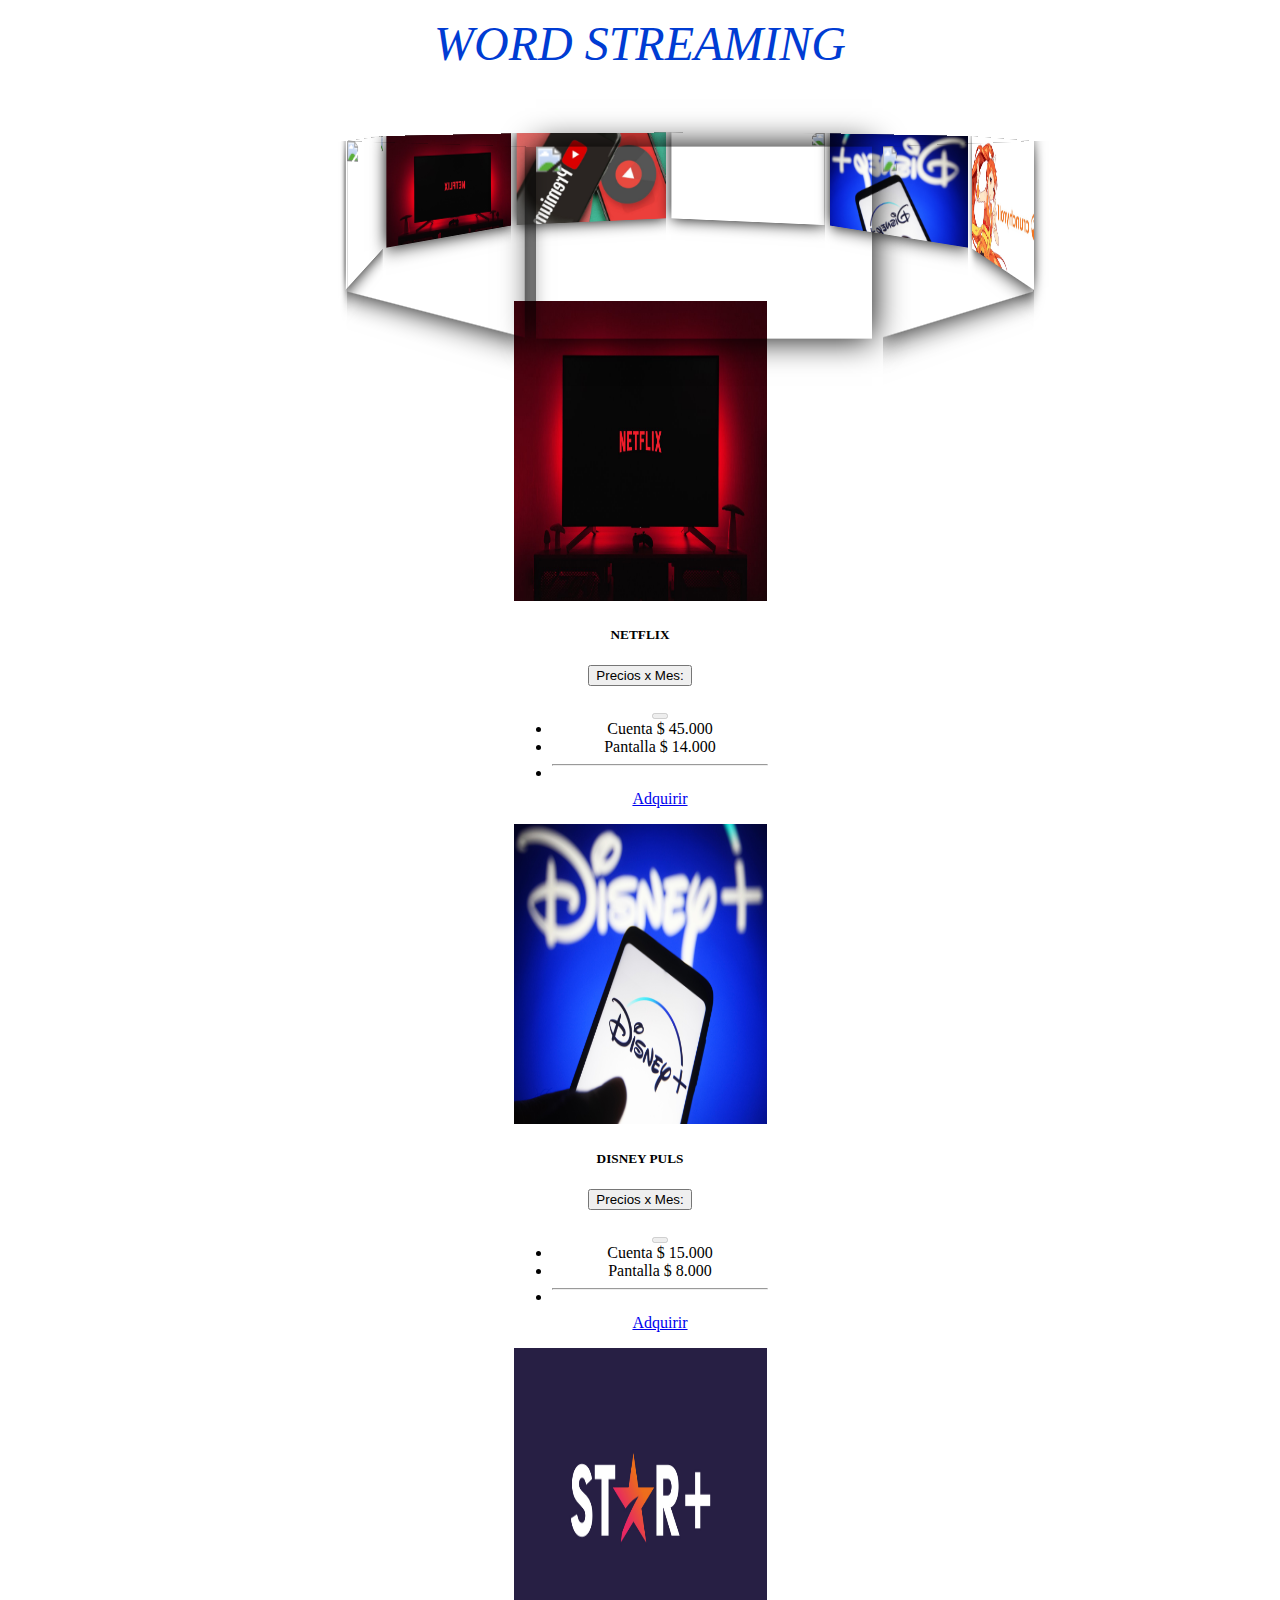
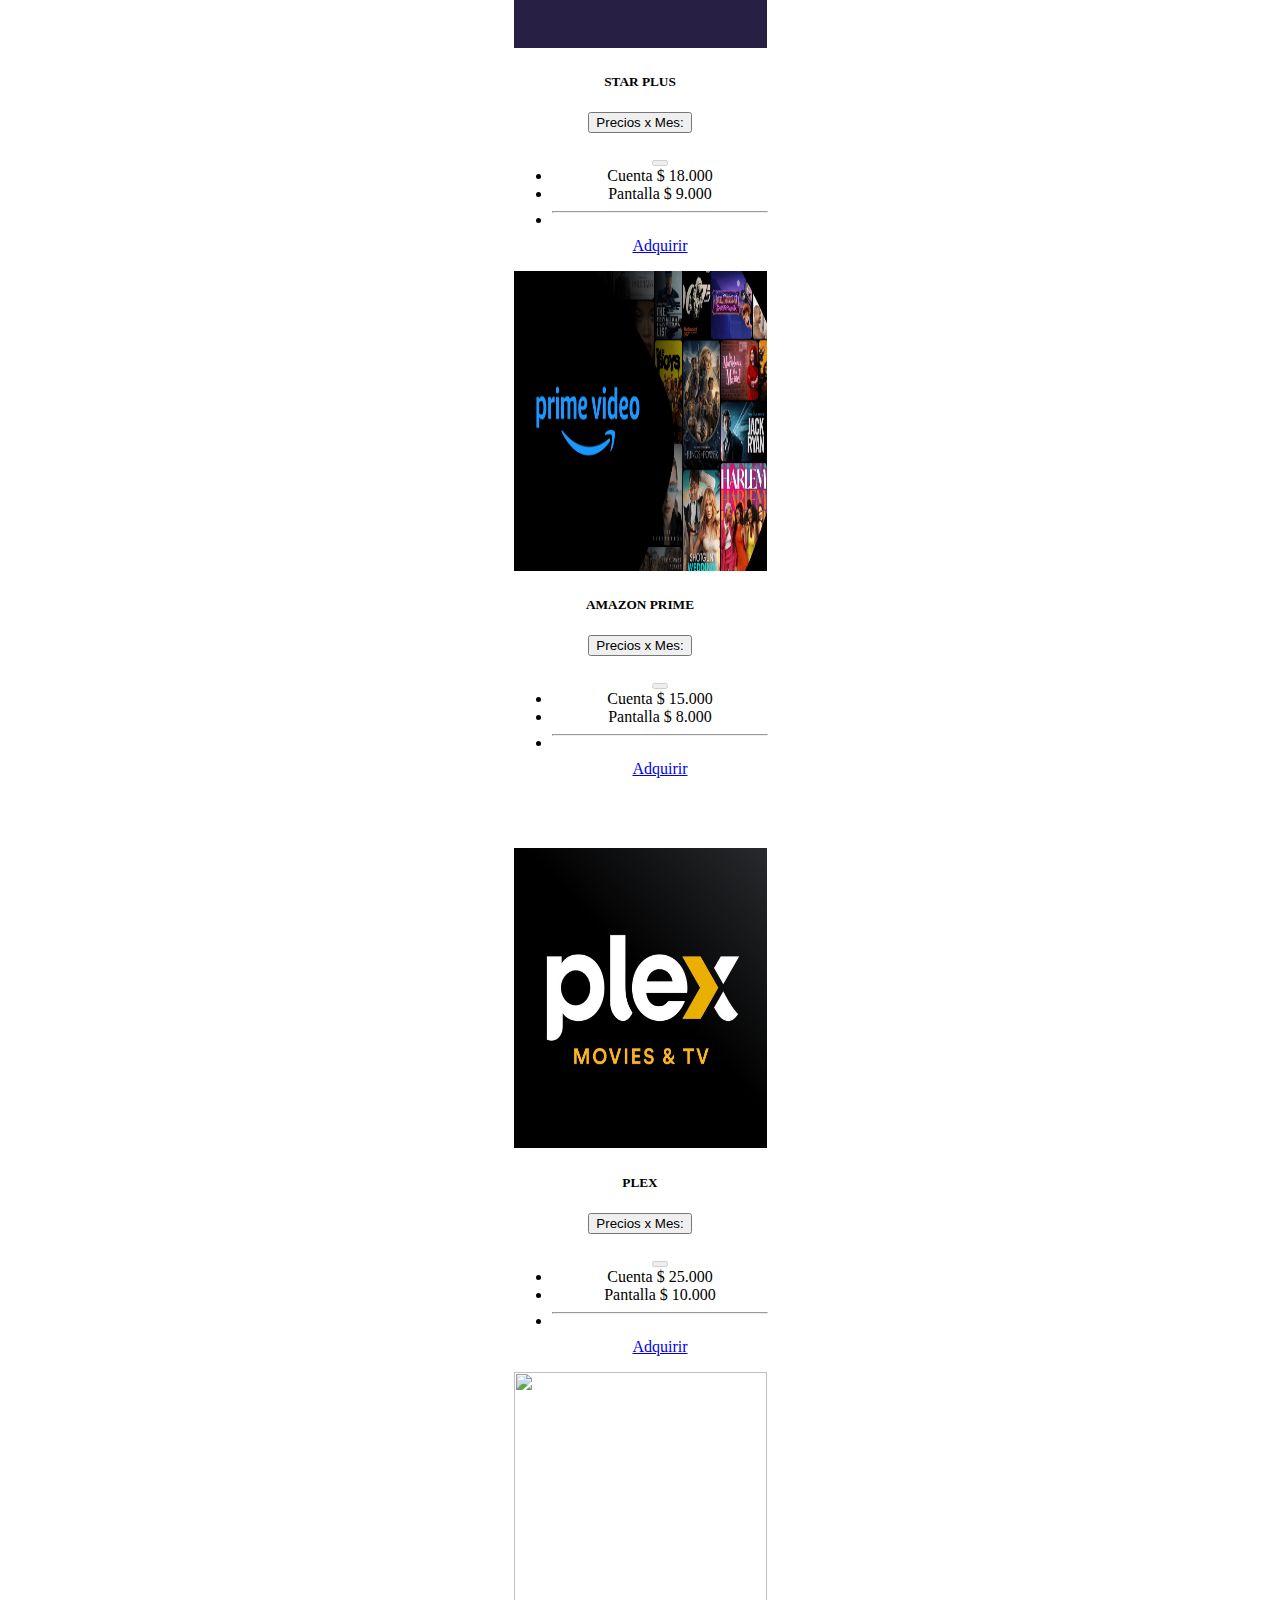
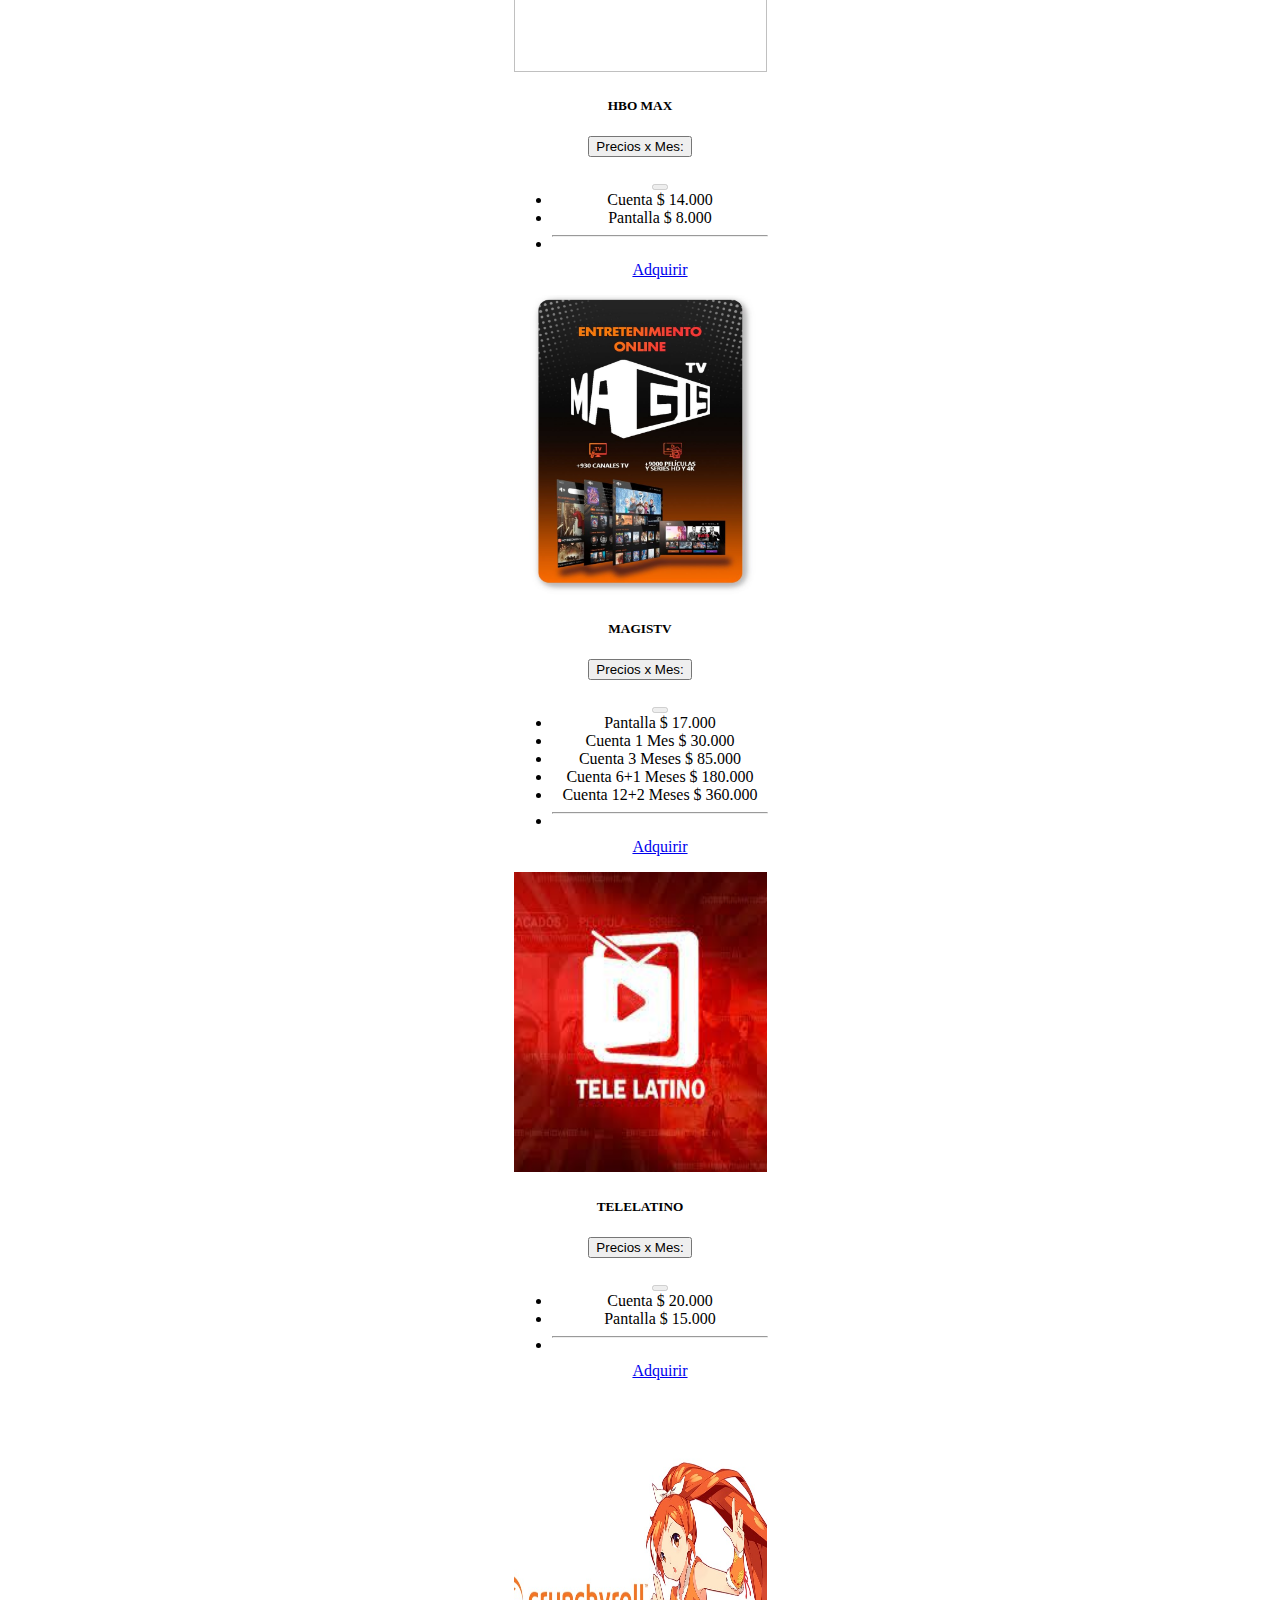
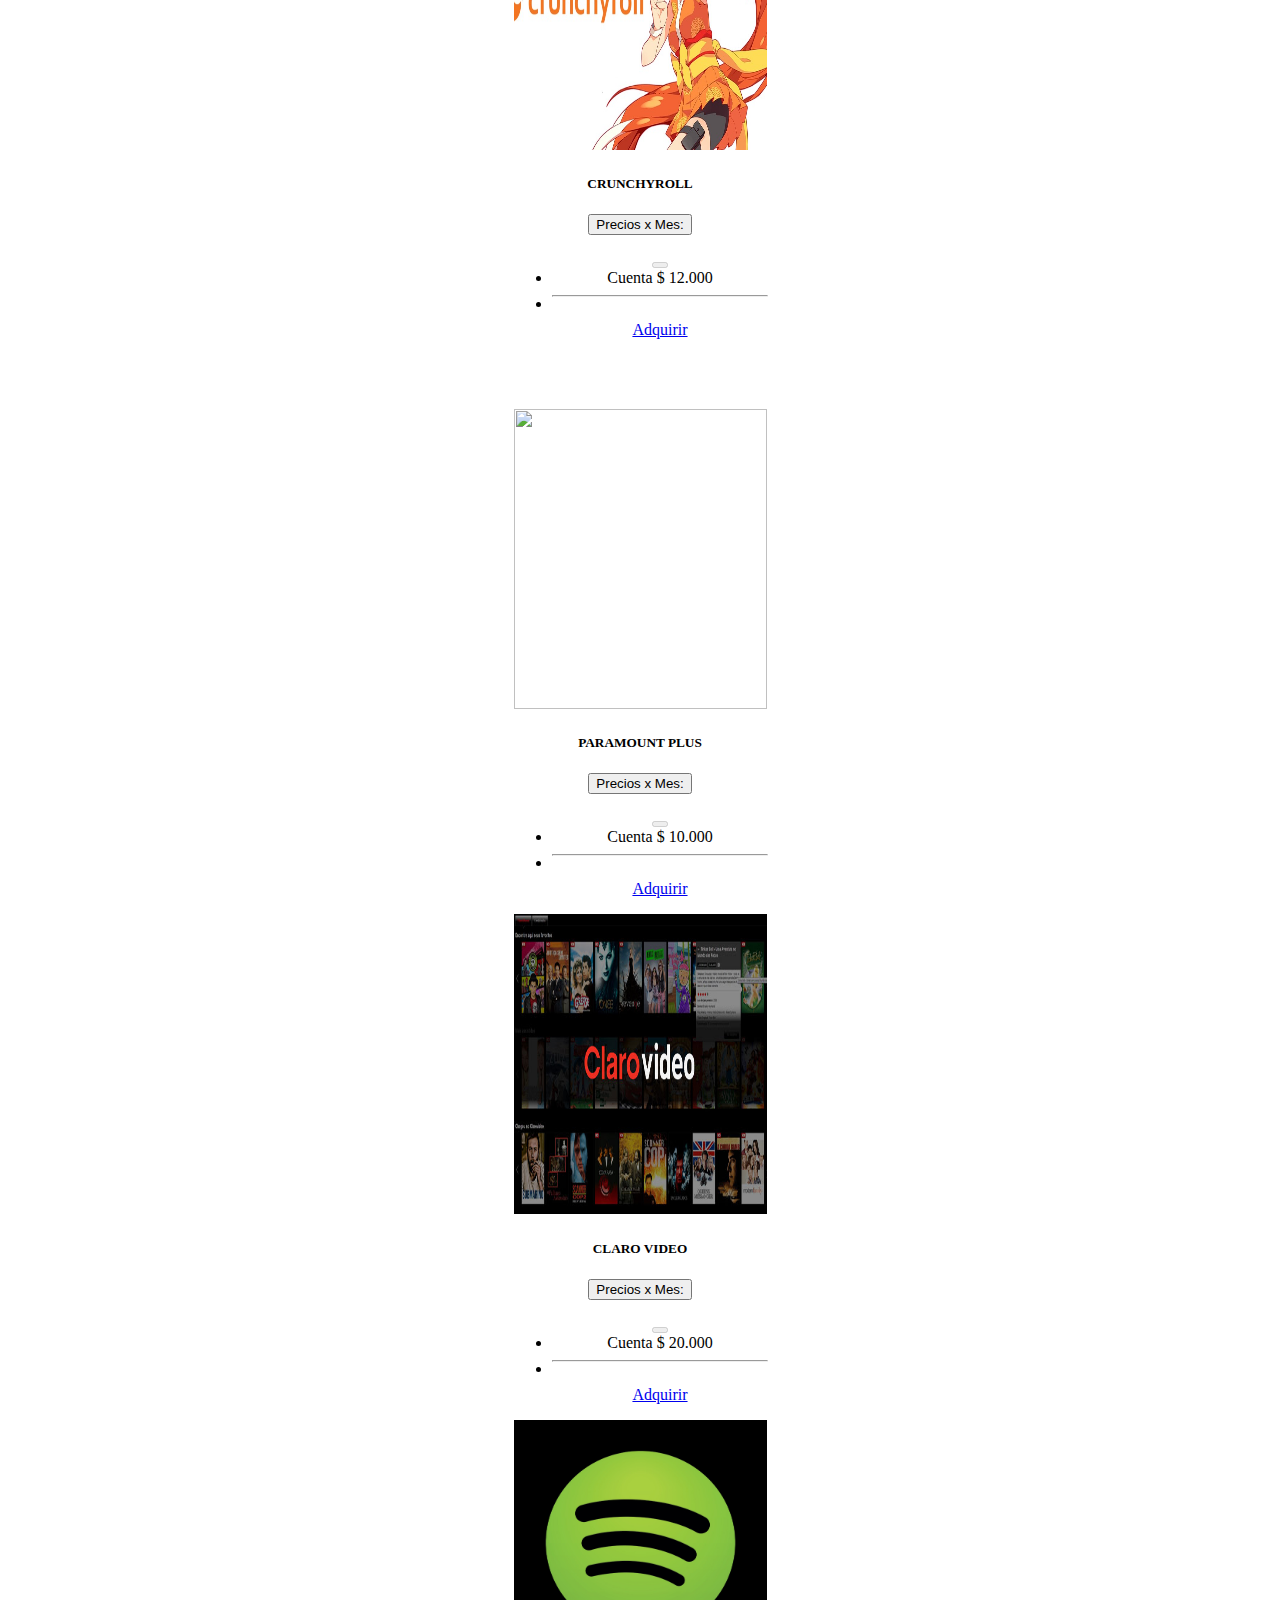
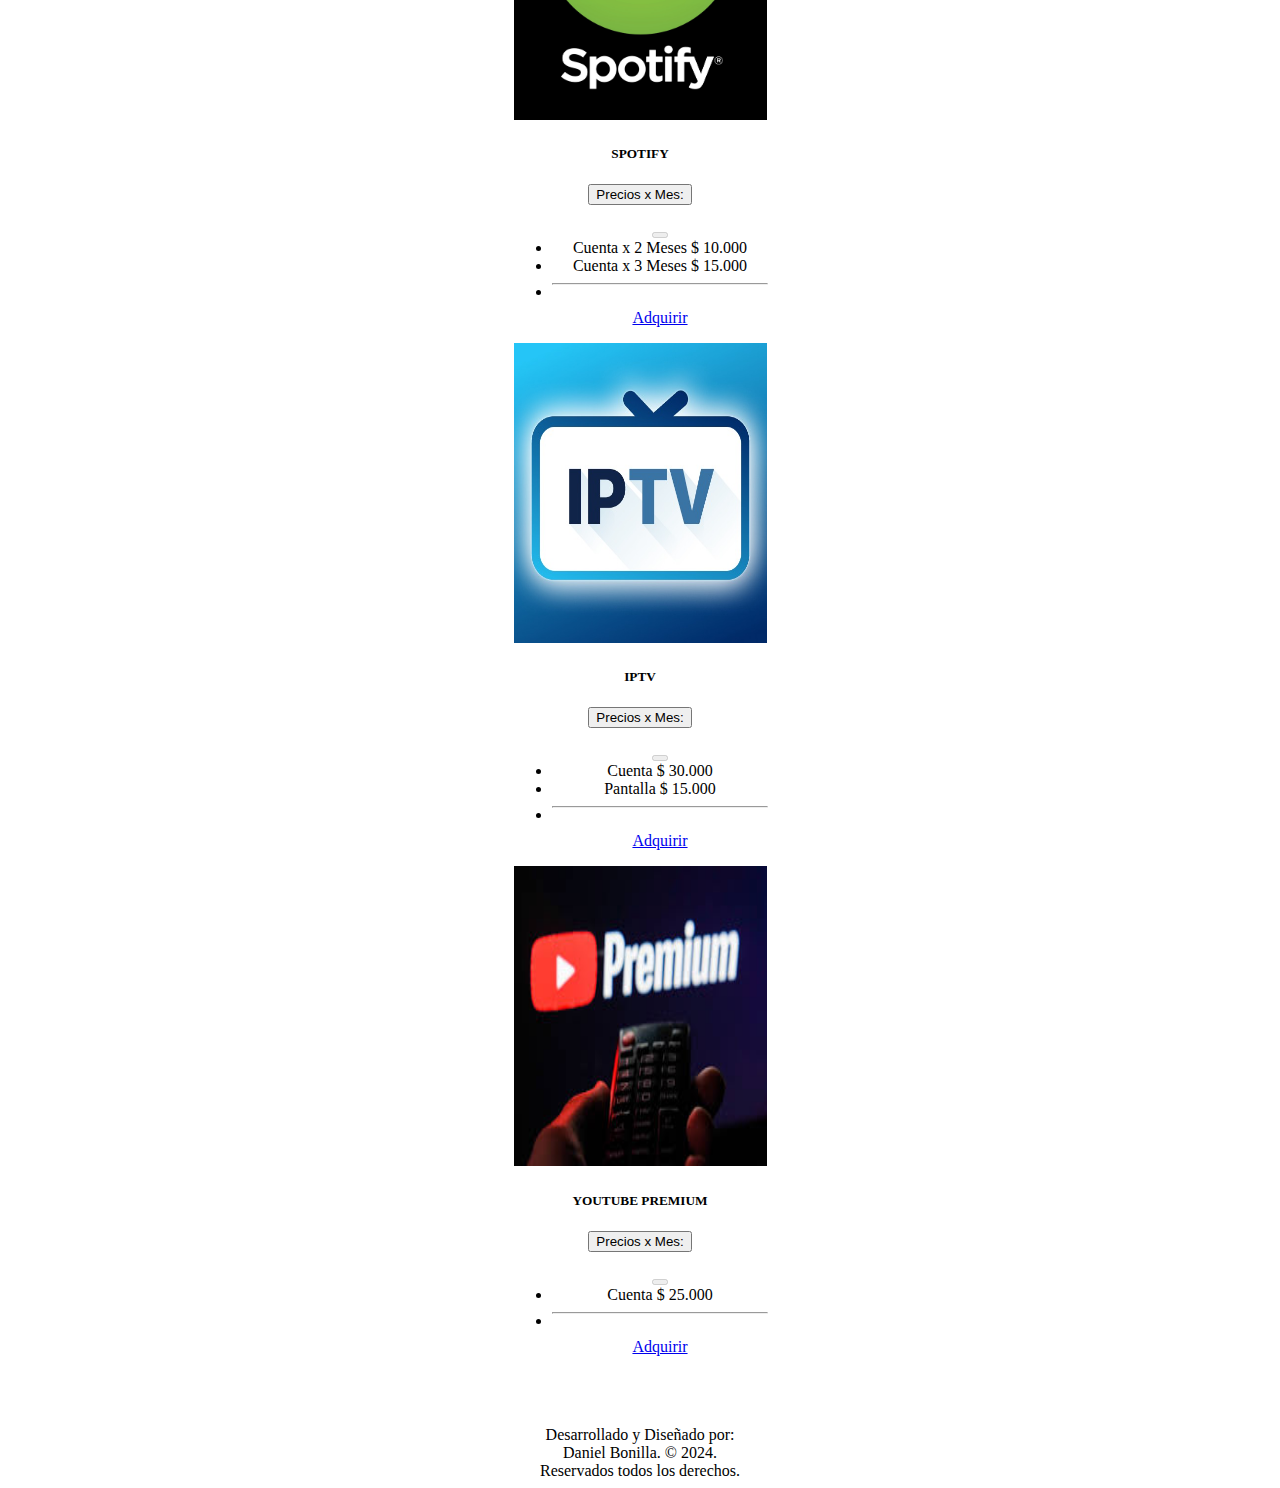
==== commit dd96a7cf: "Add files via upload" ====
--- a/index.html
+++ b/index.html
@@ -12,21 +12,21 @@
     <link rel="StyleSheet" href="Contenido/css/carrusel.css" >
    
 </head>
-<body onmousedown='return false;'onselectstart='return false;'>
+<body background="Contenido/img/Magis1.webp" onmousedown='return false;'onselectstart='return false;'>
 
    <p style="text-align:center;color:#003cd3"><font size="10" ><i class="fab fa-react"></i><i> WORD STREAMING</i><i class="fab fa-react"></i></p></font>
 
    <div class="content-all">
         <div class="content-carrousel">
-            <figure><img src="Contenido/img/Amazon.png"></figure>
-            <figure><img src="Contenido/img/Claro.jpeg"></figure>
+            <figure><img src="Contenido/img/Amazon Prime.jpg"></figure>
+            <figure><img src="Contenido/img/Claro1.jpg"></figure>
             <figure><img src="Contenido/img/Crunchyroll.jpeg"></figure>
             <figure><img src="Contenido/img/Disney.jpg"></figure>
-            <figure><img src="Contenido/img/hbo.jpeg"></figure>
+            <figure><img src="Contenido/img/HBO1.jpeg"></figure>
             <figure><img src="Contenido/img/YouTube.jpg"></figure>
             <figure><img src="Contenido/img/Netflix.jpg"></figure>
-            <figure><img src="Contenido/img/Paramount.jpeg"></figure>
-            <figure><img src="Contenido/img/StarPlus.png"></figure>
+            <figure><img src="Contenido/img/Paramount1.jpg"></figure>
+            <figure><img src="Contenido/img/Magis1.webp"></figure>
         </div>
     </div>
 
@@ -136,7 +136,7 @@
 
         <div class="col-sm-3">
             <div class="card" style="width: 16rem;">
-                <img  src="Contenido/img/hbo.jpeg" width="253" height="300">
+                <img  src="Contenido/img/hbo2.jpg" width="253" height="300">
                   <h5 class="card-title">HBO MAX</h5>
                     <div class="btn-group">
                         <button type="button" class="btn btn-primary dropdown-toggle" data-bs-toggle="dropdown" aria-expanded="false"> Precios x Mes:
@@ -218,7 +218,7 @@
 
         <div class="col-sm-3">
             <div class="card" style="width: 16rem;">
-                <img  src="Contenido/img/Paramount.jpeg" width="253" height="300">
+                <img  src="Contenido/img/Paramount1.jpg" width="253" height="300">
                   <h5 class="card-title">PARAMOUNT PLUS</h5>
                     <div class="btn-group">
                         <button type="button" class="btn btn-primary dropdown-toggle" data-bs-toggle="dropdown" aria-expanded="false"> Precios x Mes:
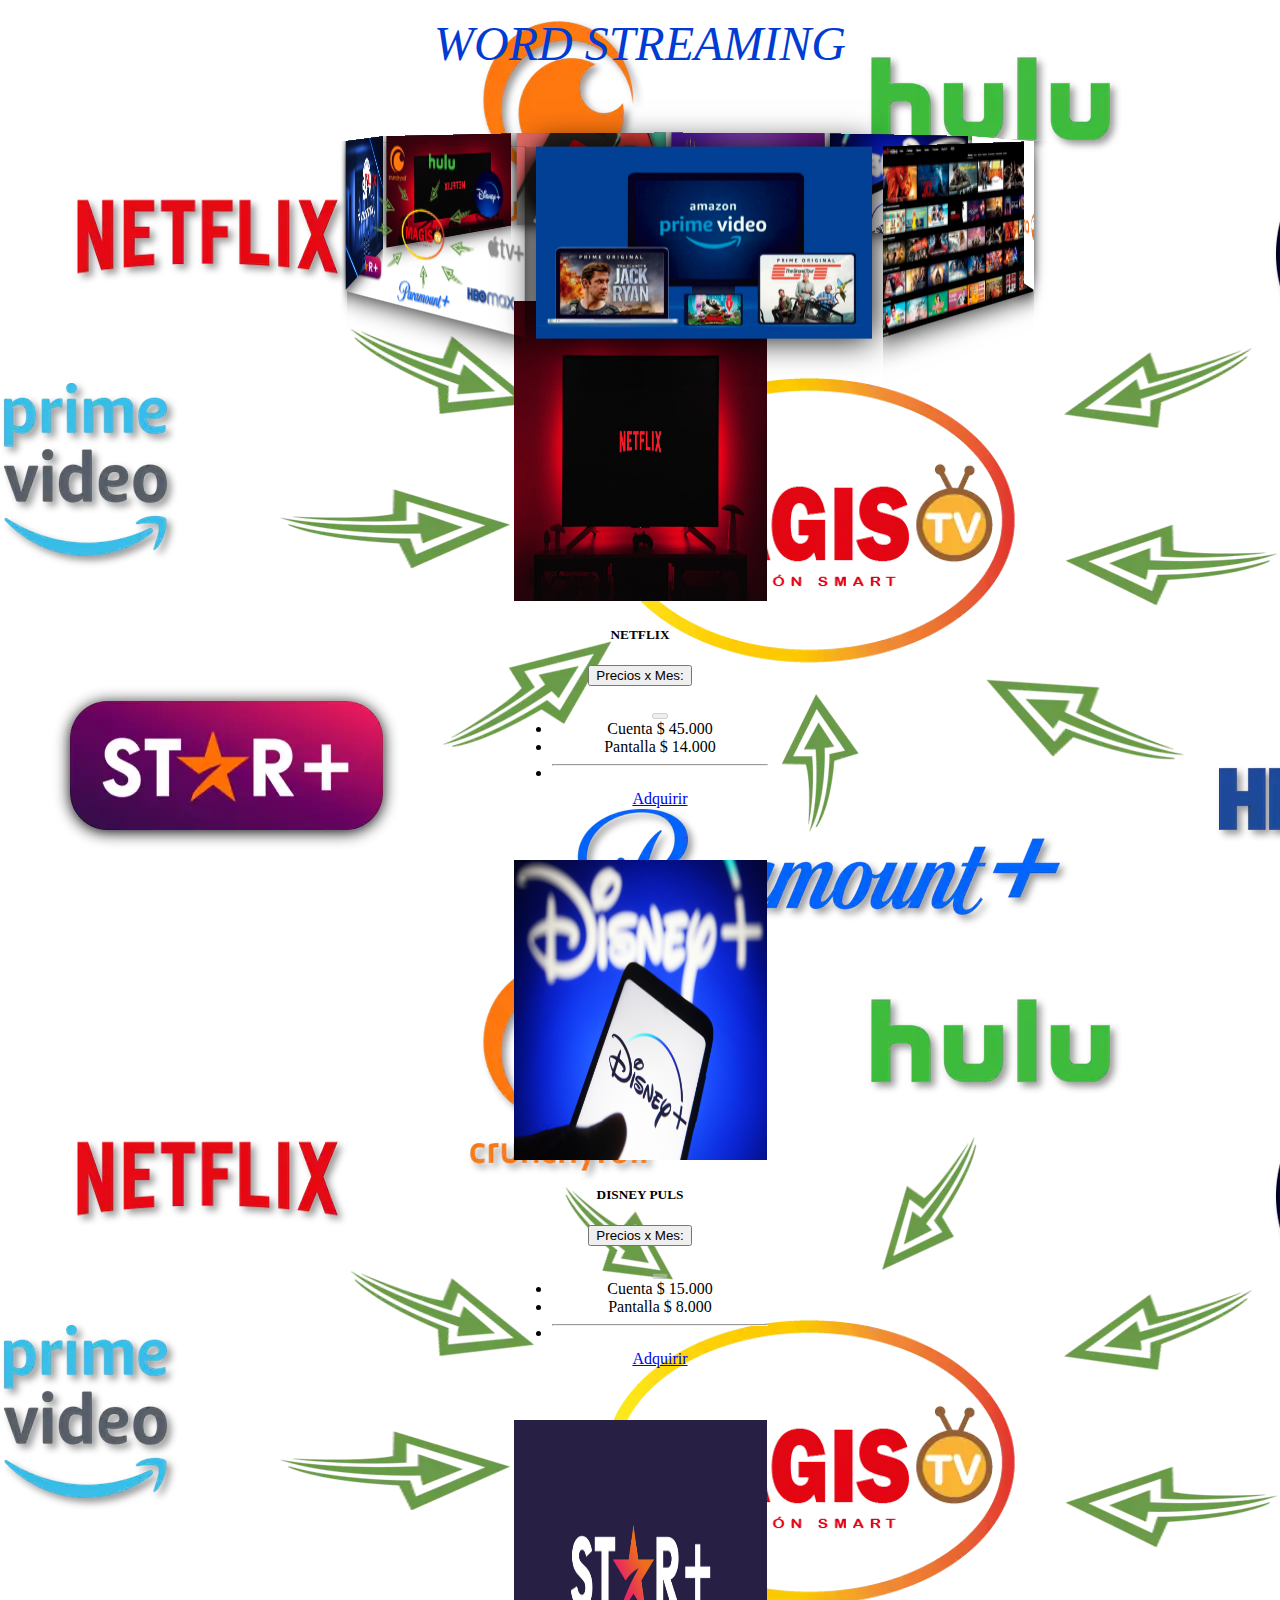
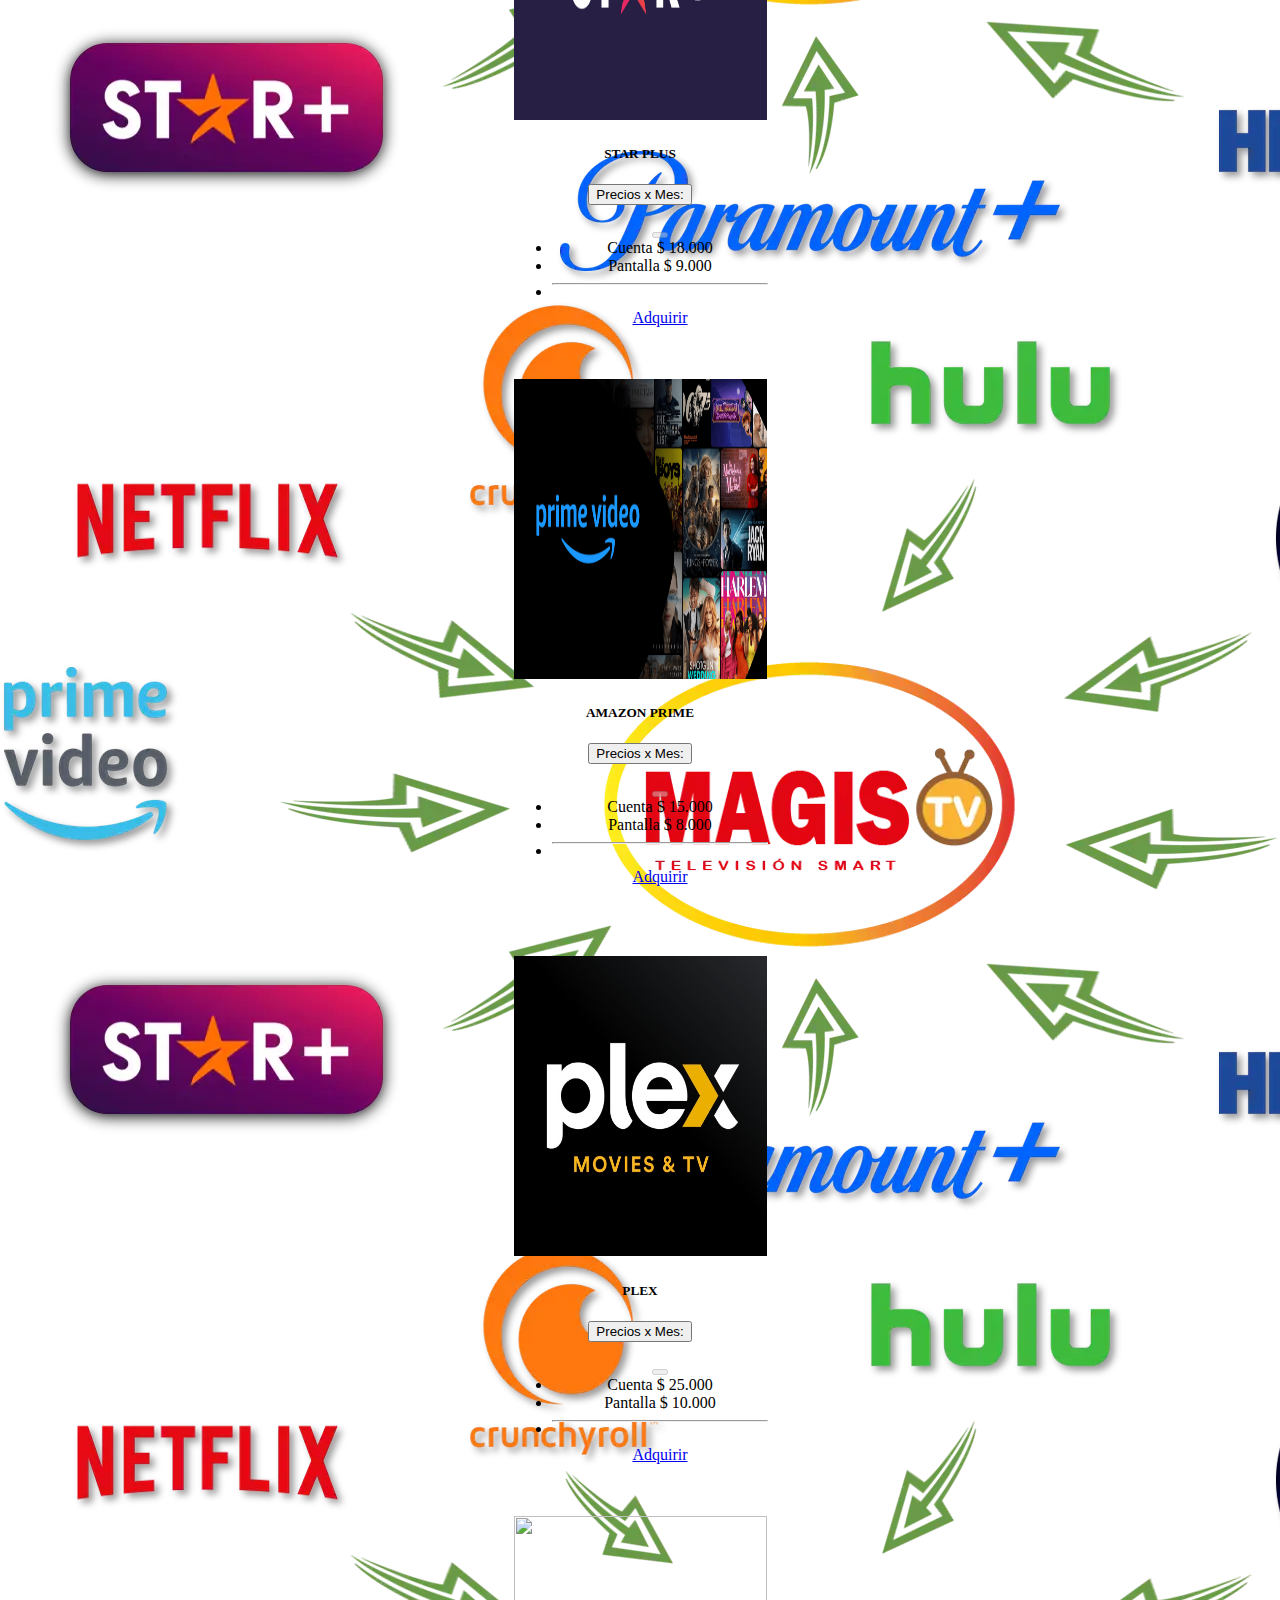
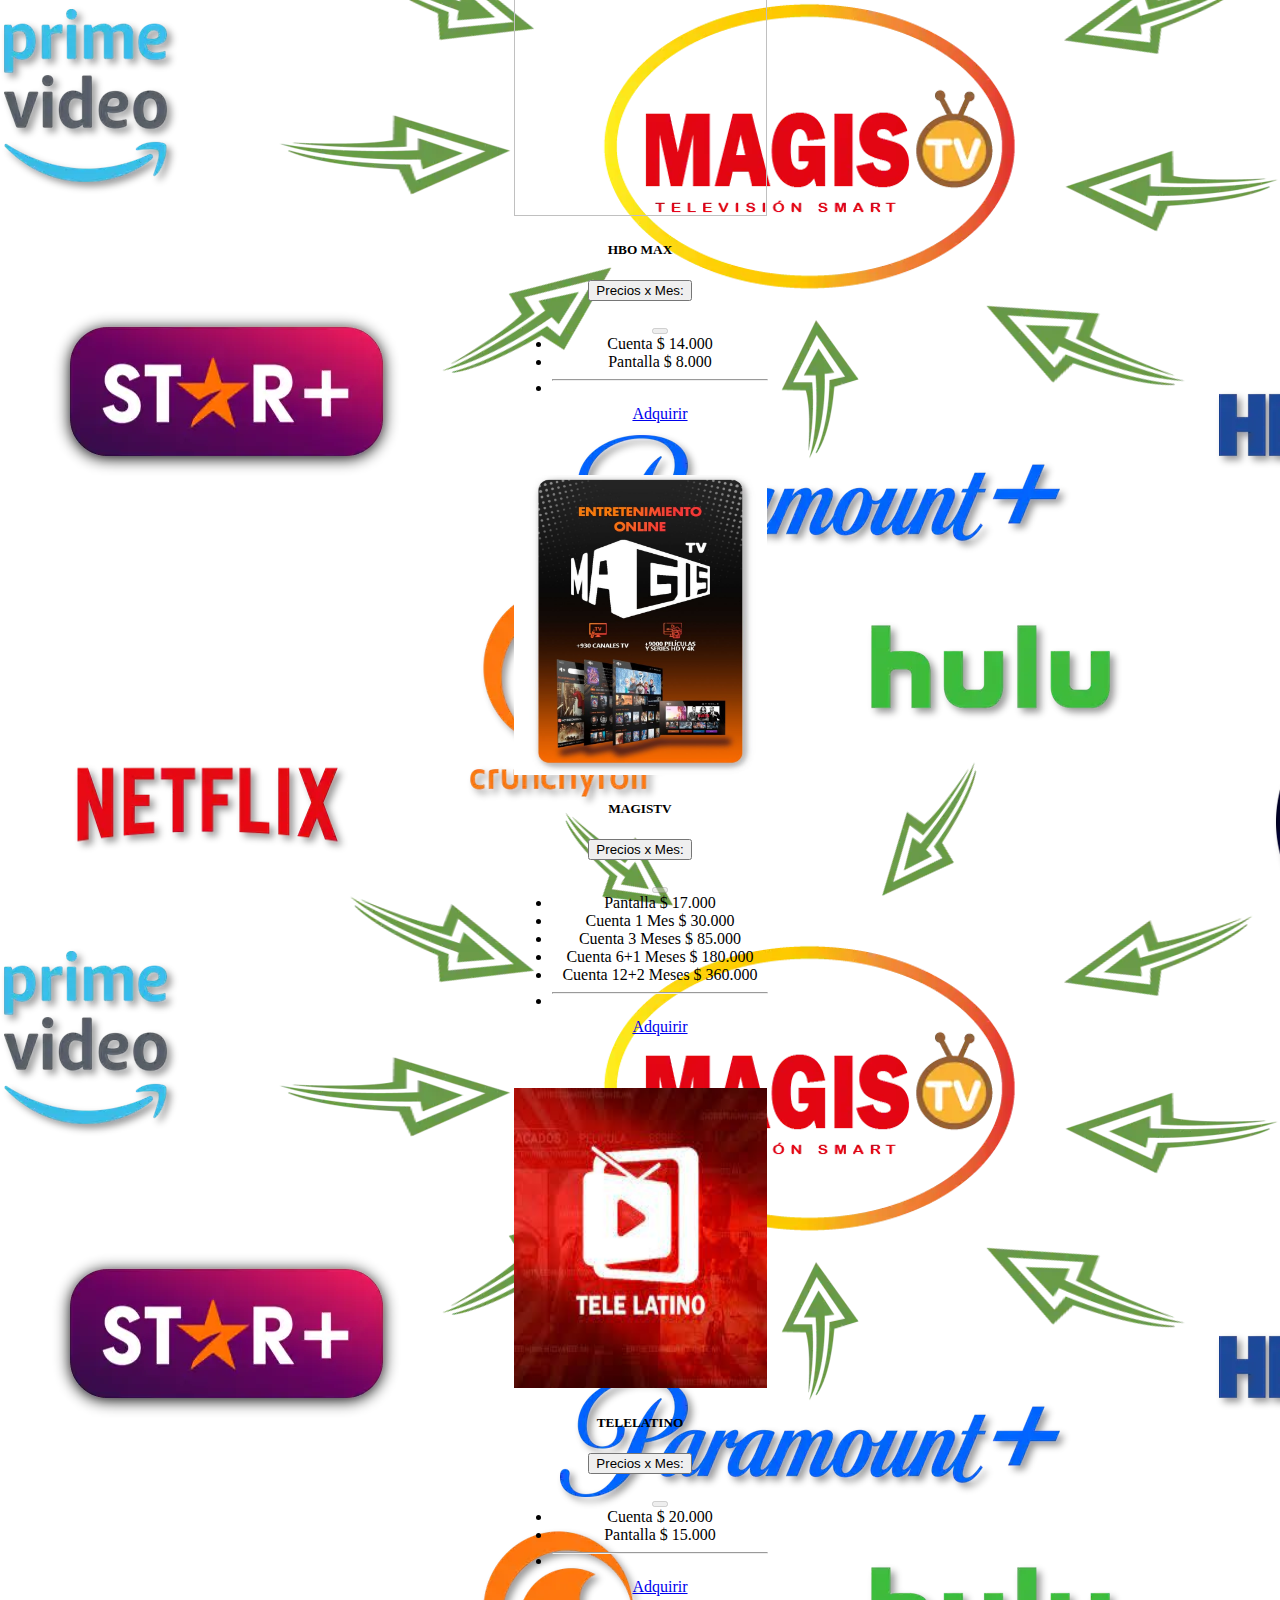
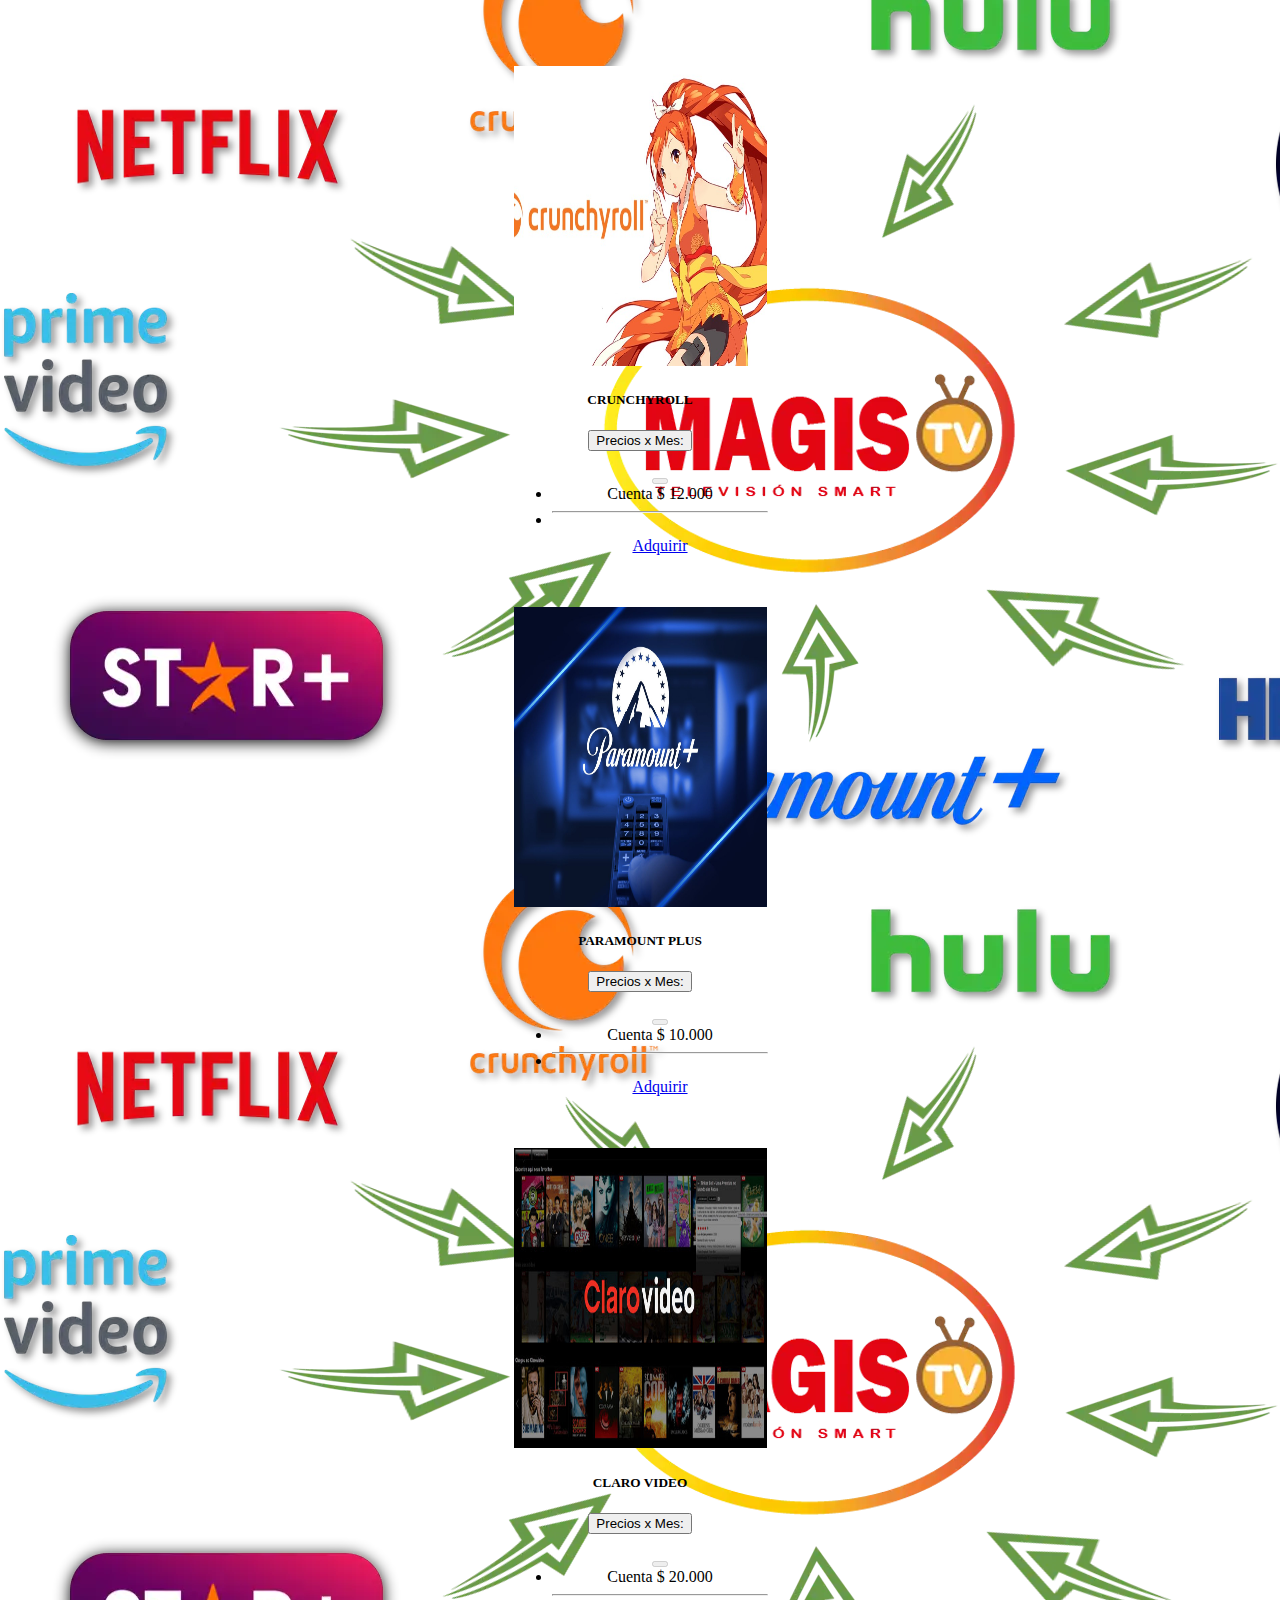
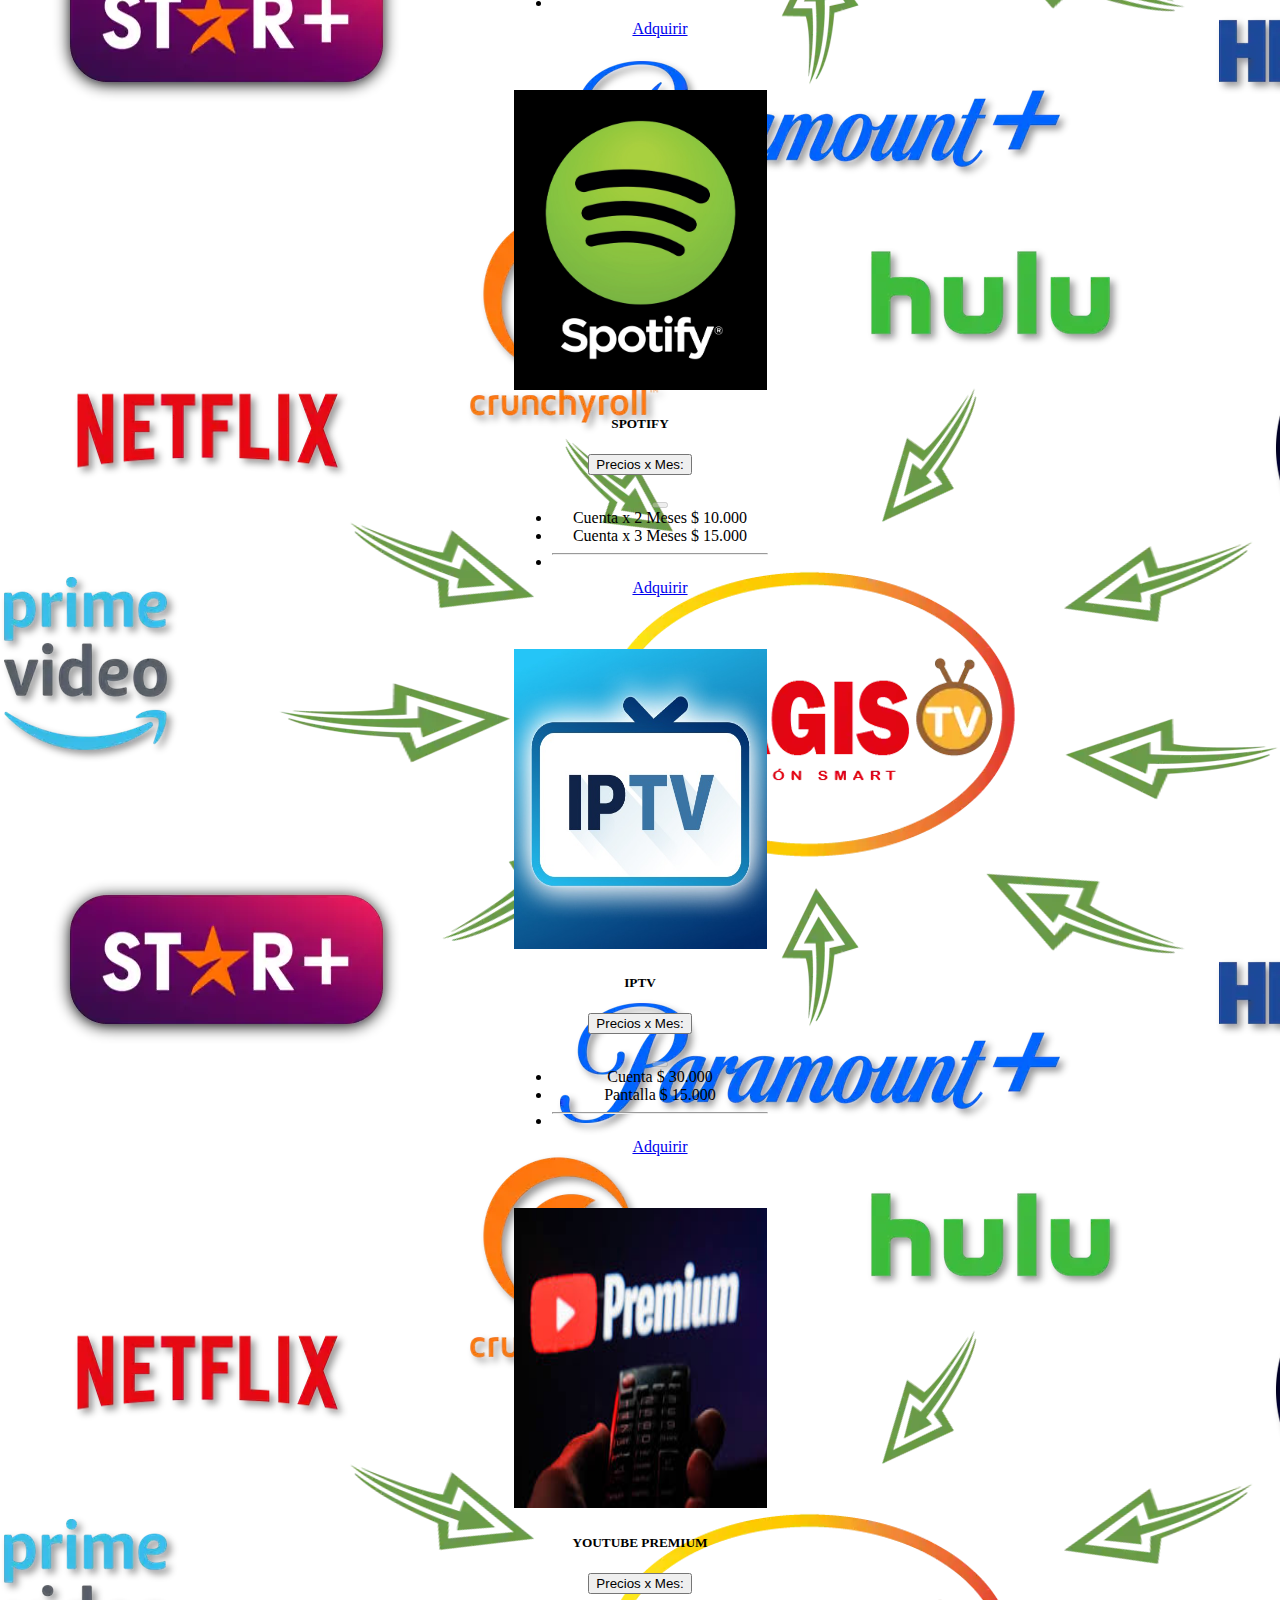
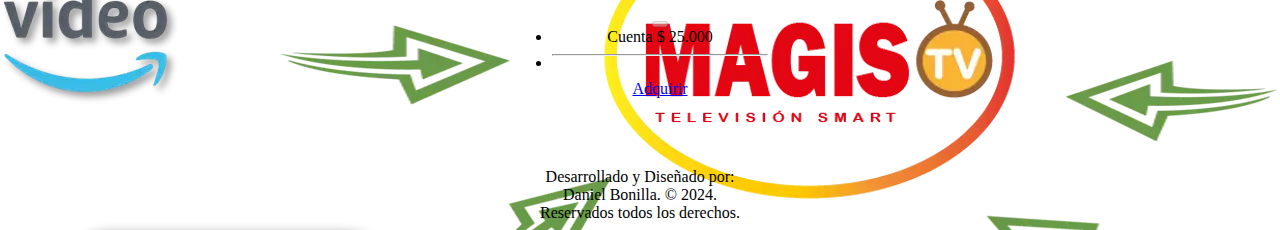
==== commit f5c30282: "Add files via upload" ====
--- a/index.html
+++ b/index.html
@@ -51,7 +51,7 @@
                                 </div>
                             </ul>
                     </div>
-            </div>
+            </div><br><br>
         </div>
 
         <div class="col-sm-3">
@@ -71,7 +71,7 @@
                                 </div>
                             </ul>
                     </div>
-            </div>
+            </div><br><br>
         </div>
 
         <div class="col-sm-3">
@@ -91,7 +91,7 @@
                                 </div>
                             </ul>
                     </div>
-            </div>
+            </div><br><br>
         </div>
 
         <div class="col-sm-3">
@@ -131,7 +131,7 @@
                                 </div>
                             </ul>
                     </div>
-            </div>
+            </div><br><br>
         </div>
 
         <div class="col-sm-3">
@@ -151,7 +151,7 @@
                                 </div>
                             </ul>
                     </div>
-            </div>
+            </div><br><br>
         </div>
 
         <div class="col-sm-3">
@@ -174,7 +174,7 @@
                                 </div>
                             </ul>
                     </div>
-            </div>
+            </div><br><br>
         </div>
 
         <div class="col-sm-3">
@@ -213,7 +213,7 @@
                                 </div>
                             </ul>
                     </div>
-            </div><br><br><br>
+            </div><br><br>
         </div>
 
         <div class="col-sm-3">
@@ -232,7 +232,7 @@
                                 </div>
                             </ul>
                     </div>
-            </div>
+            </div><br><br>
         </div>
 
         <div class="col-sm-3">
@@ -251,7 +251,7 @@
                                 </div>
                             </ul>
                     </div>
-            </div>
+            </div><br><br>
         </div>
 
         <div class="col-sm-3">
@@ -271,7 +271,7 @@
                                 </div>
                             </ul>
                     </div>
-            </div>
+            </div><br><br>
         </div>
 
         <div class="col-sm-3">
@@ -291,7 +291,7 @@
                                 </div>
                             </ul>
                     </div>
-            </div>
+            </div><br><br>
         </div>
 
         <div class="col-sm-3">
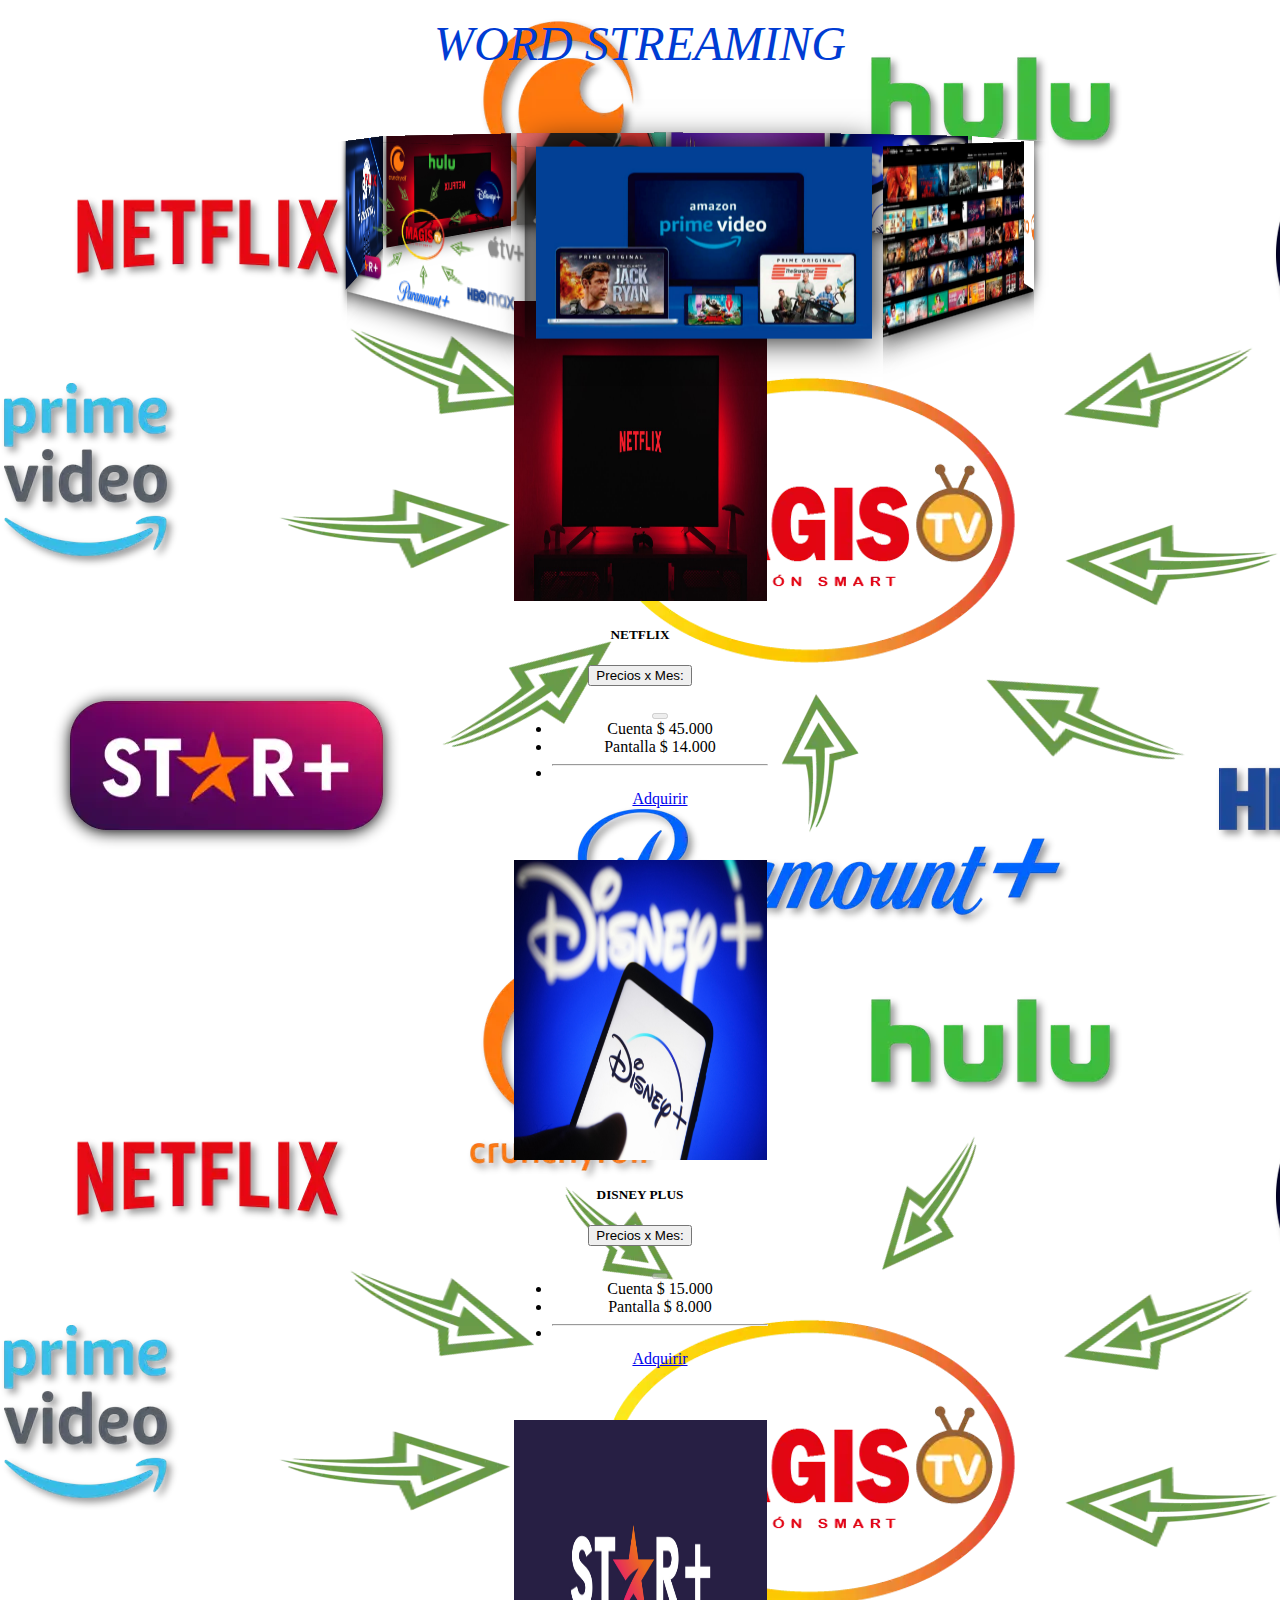
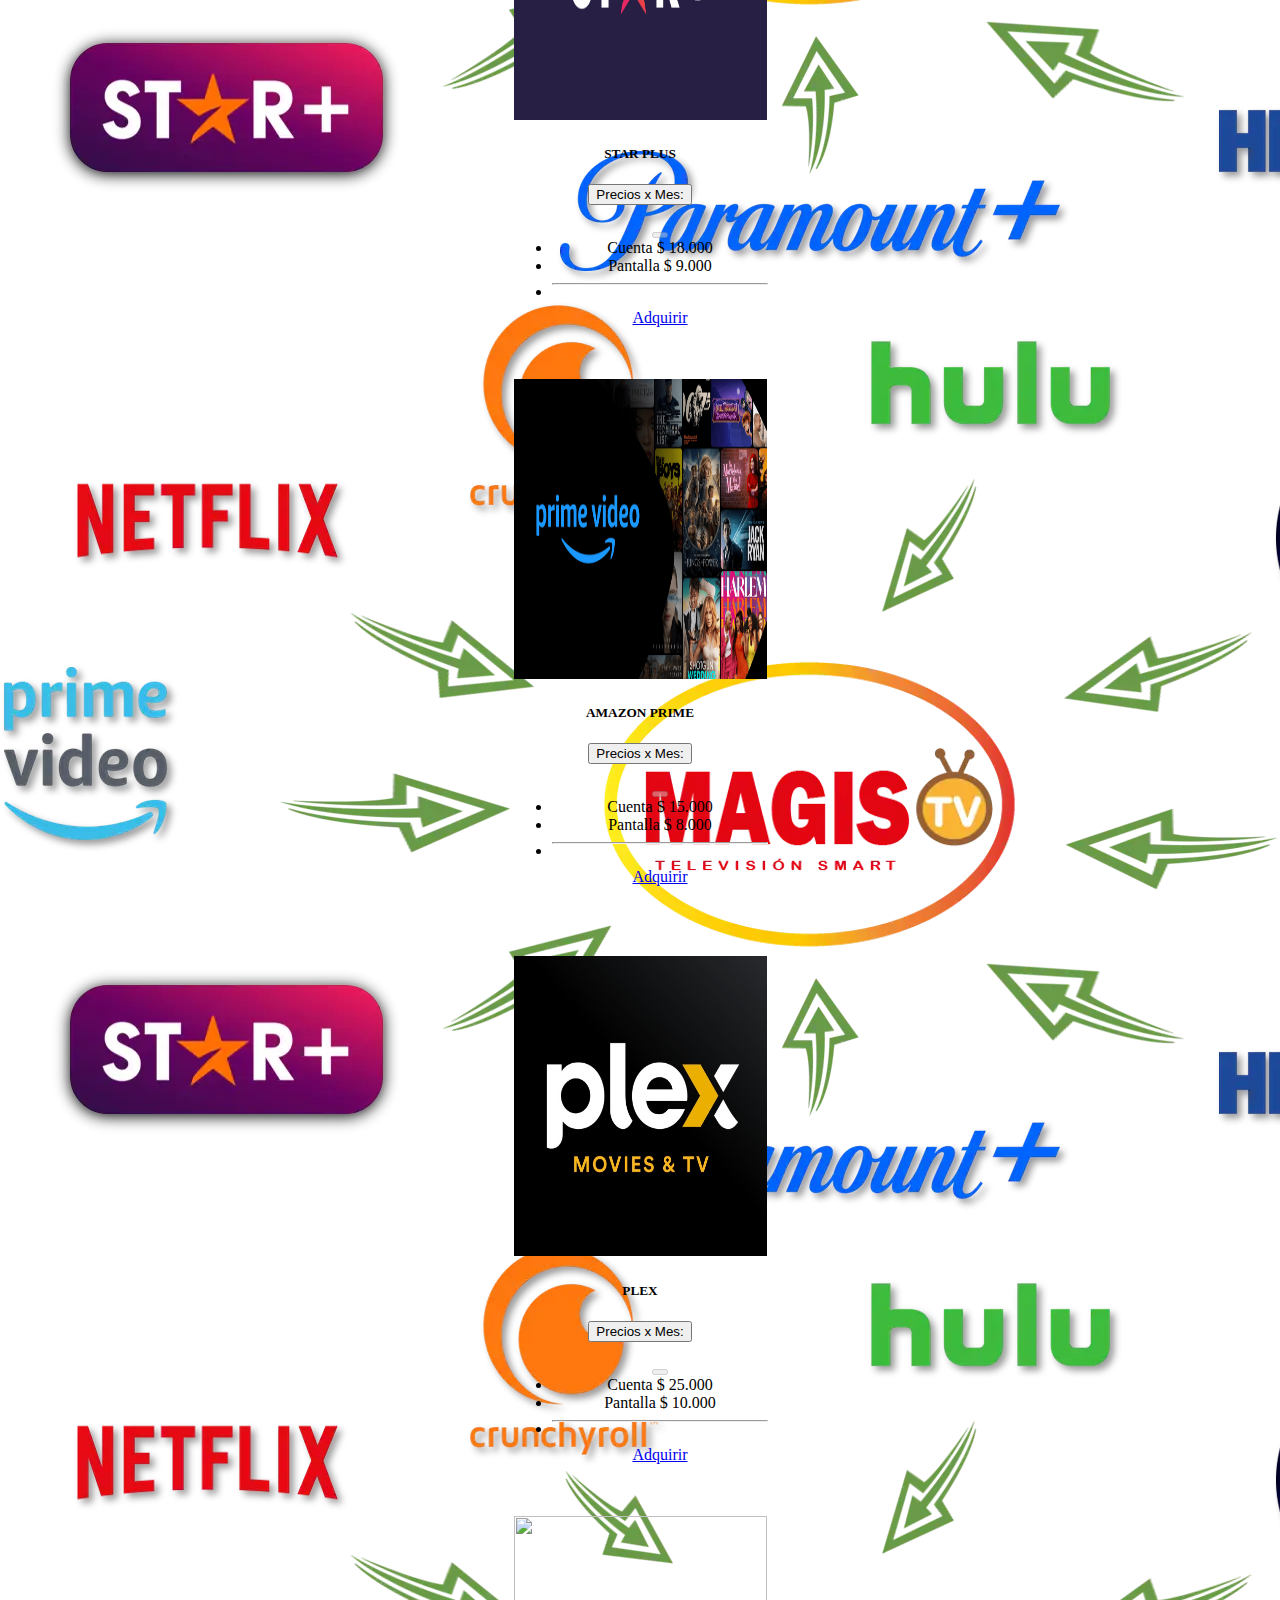
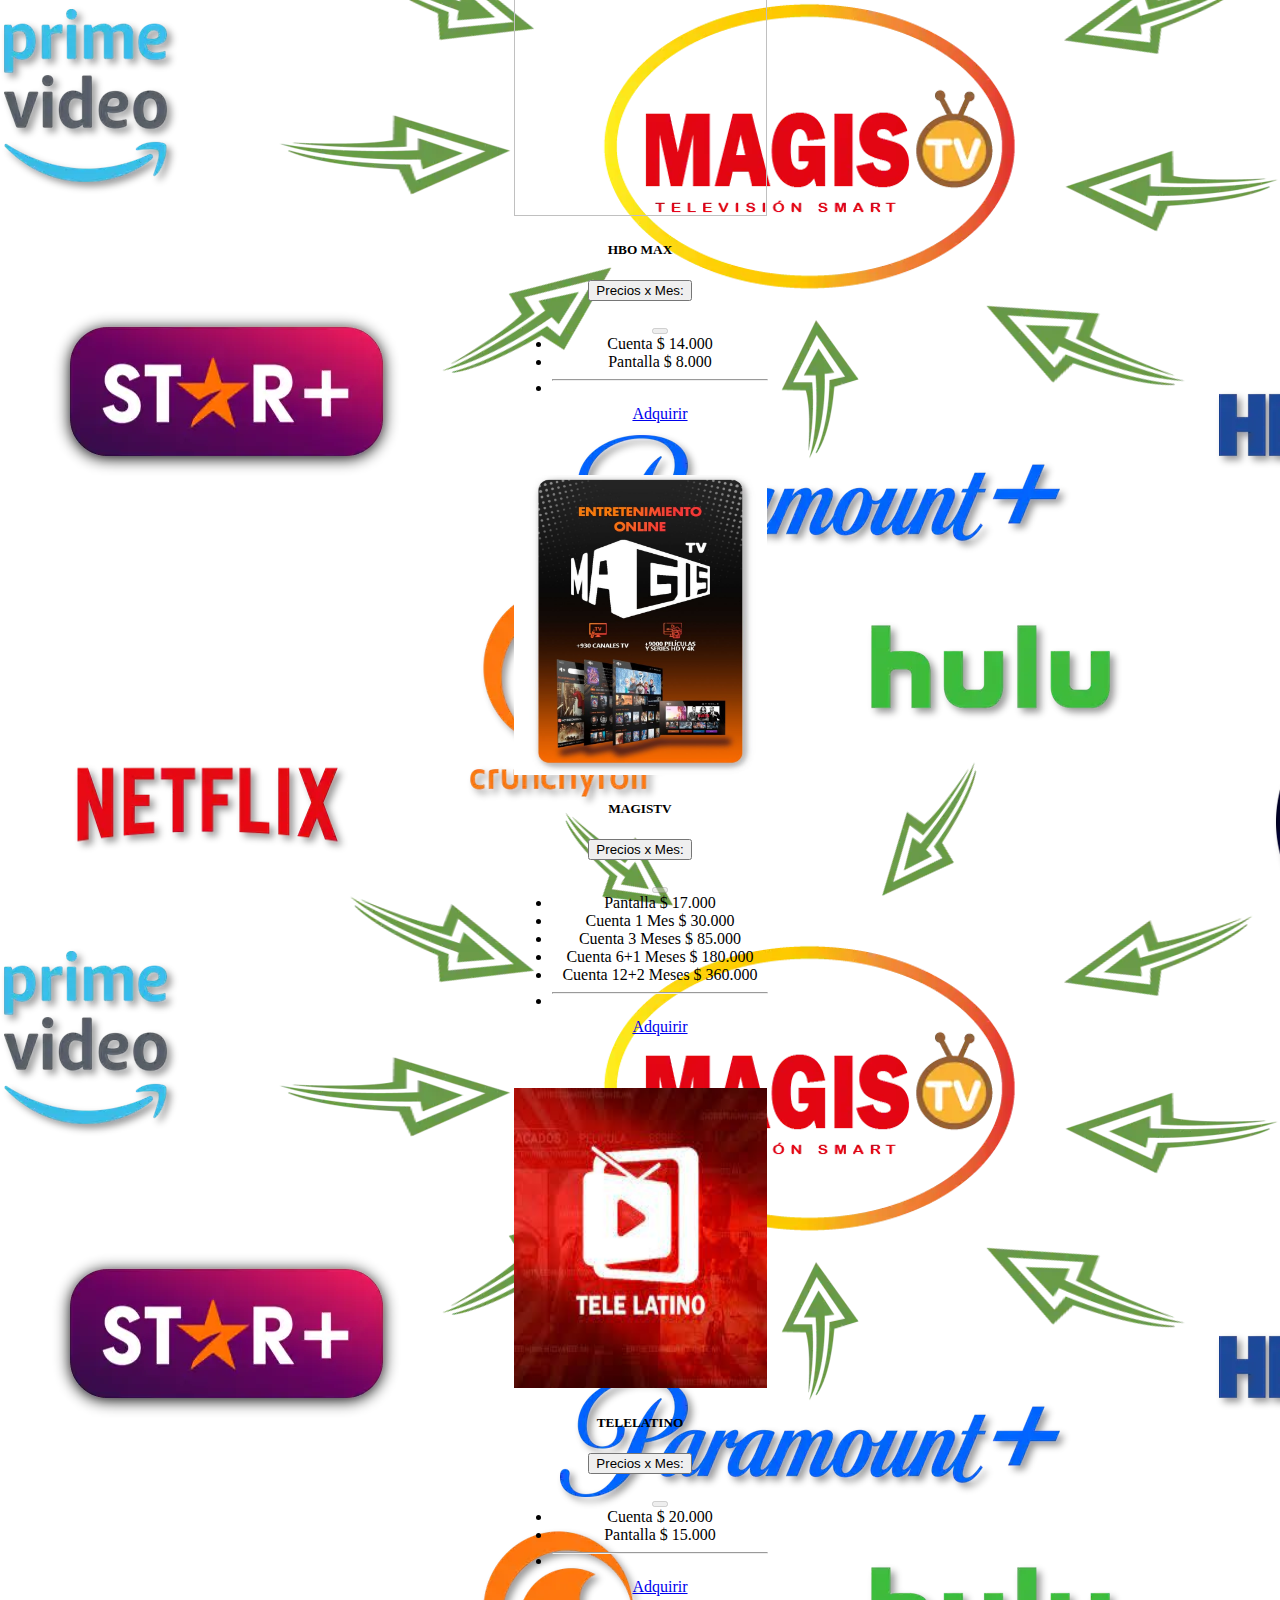
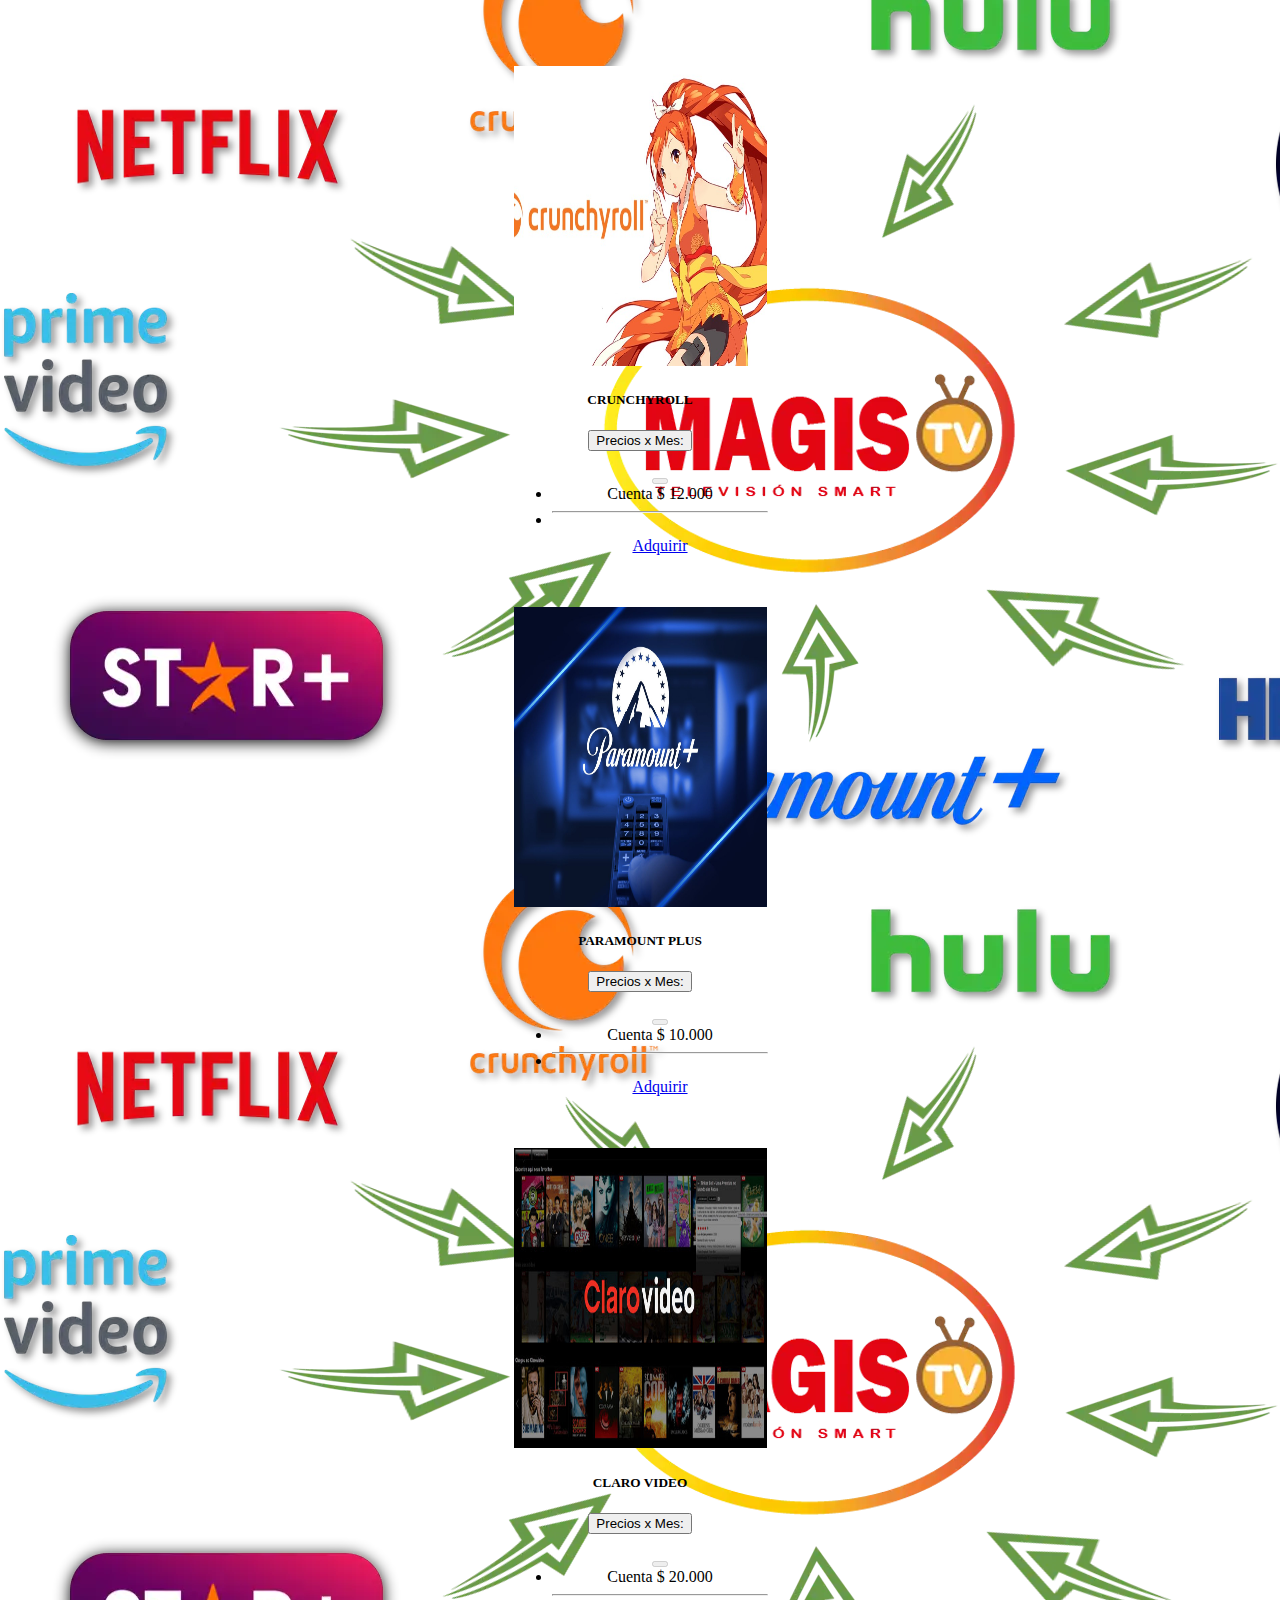
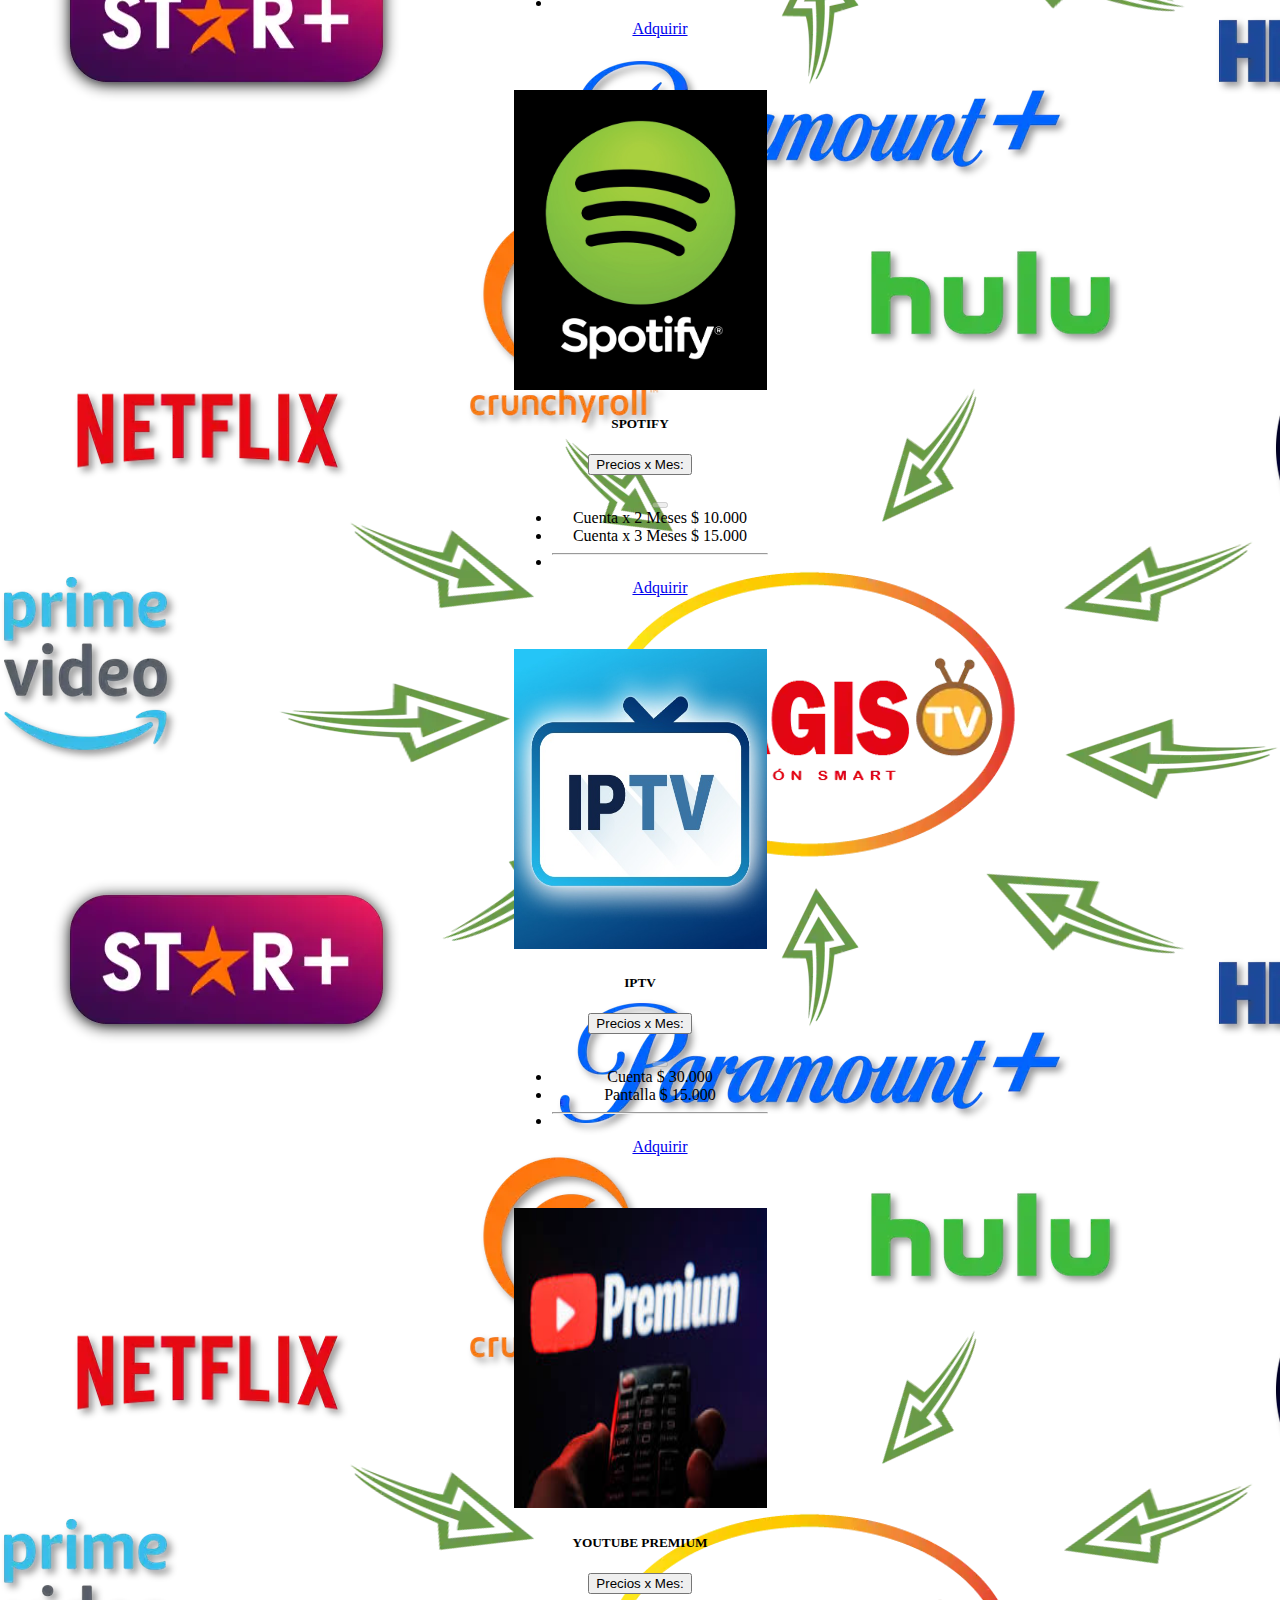
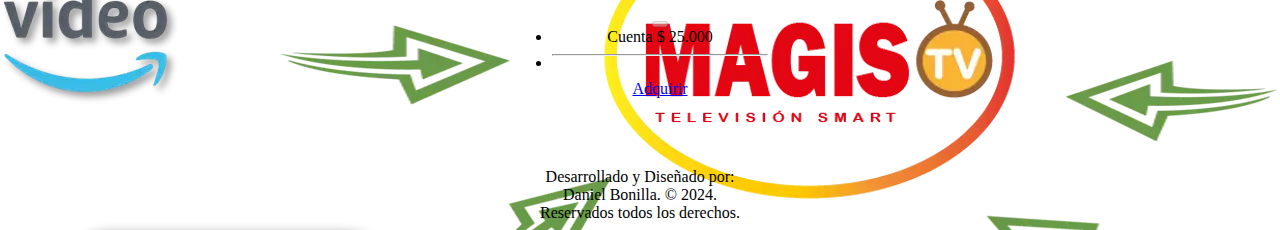
==== commit af28c5d9: "Update index.html" ====
--- a/index.html
+++ b/index.html
@@ -10,6 +10,8 @@
     <link href="https://cdn.jsdelivr.net/npm/bootstrap@5.0.2/dist/css/bootstrap.min.css" rel="stylesheet" integrity="sha384-EVSTQN3/azprG1Anm3QDgpJLIm9Nao0Yz1ztcQTwFspd3yD65VohhpuuCOmLASjC" crossorigin="anonymous">
 
     <link rel="StyleSheet" href="Contenido/css/carrusel.css" >
+
+    <link rel="icon" type="image/jpg" sizes="32*32" href="Contenido/img/Paramount1.jpg">
    
 </head>
 <body background="Contenido/img/Magis1.webp" onmousedown='return false;'onselectstart='return false;'>
@@ -47,7 +49,7 @@
                                         <li><a class="list-group-item list-group-item-action list-group-item-primary">Cuenta $ 45.000</a></li>
                                         <li><a class="list-group-item list-group-item-action list-group-item-primary ">Pantalla $ 14.000</a></li>
                                         <li><hr class="dropdown-divider"></li>
-                                        <a href="https://w.app/AV2KEH" class="btn btn-danger"><i class="far fa-hand-point-up"></i>  Adquirir</a>
+                                        <a href="https://wa.me/3053931293?text=Buen Día, Estoy interesado en adquirir Netflix." class="btn btn-danger"><i class="far fa-hand-point-up"></i>  Adquirir</a>
                                 </div>
                             </ul>
                     </div>
@@ -57,7 +59,7 @@
         <div class="col-sm-3">
             <div class="card" style="width: 16rem;">
                 <img  src="Contenido/img/Disney.jpg" width="253" height="300">
-                  <h5 class="card-title">DISNEY PULS</h5>
+                  <h5 class="card-title">DISNEY PLUS</h5>
                     <div class="btn-group">
                         <button type="button" class="btn btn-primary dropdown-toggle" data-bs-toggle="dropdown" aria-expanded="false"> Precios x Mes:
                         </button>
@@ -67,7 +69,7 @@
                                         <li><a class="list-group-item list-group-item-action list-group-item-primary">Cuenta $ 15.000</a></li>
                                         <li><a class="list-group-item list-group-item-action list-group-item-primary ">Pantalla $ 8.000</a></li>
                                         <li><hr class="dropdown-divider"></li>
-                                        <a href="https://w.app/AV2KEH" class="btn btn-danger"><i class="far fa-hand-point-up"></i>  Adquirir</a>
+                                        <a href="https://wa.me/3053931293?text=Buen Día, Estoy interesado en adquirir Disney Plus." class="btn btn-danger"><i class="far fa-hand-point-up"></i>  Adquirir</a>
                                 </div>
                             </ul>
                     </div>
@@ -87,7 +89,7 @@
                                         <li><a class="list-group-item list-group-item-action list-group-item-primary">Cuenta $ 18.000</a></li>
                                         <li><a class="list-group-item list-group-item-action list-group-item-primary ">Pantalla $ 9.000</a></li>
                                         <li><hr class="dropdown-divider"></li>
-                                        <a href="https://w.app/AV2KEH" class="btn btn-danger"><i class="far fa-hand-point-up"></i>  Adquirir</a>
+                                        <a href="https://wa.me/3053931293?text=Buen Día, Estoy interesado en adquirir Star Plus." class="btn btn-danger"><i class="far fa-hand-point-up"></i>  Adquirir</a>
                                 </div>
                             </ul>
                     </div>
@@ -107,7 +109,7 @@
                                         <li><a class="list-group-item list-group-item-action list-group-item-primary">Cuenta $ 15.000</a></li>
                                         <li><a class="list-group-item list-group-item-action list-group-item-primary ">Pantalla $ 8.000</a></li>
                                         <li><hr class="dropdown-divider"></li>
-                                        <a href="https://w.app/AV2KEH" class="btn btn-danger"><i class="far fa-hand-point-up"></i>  Adquirir</a>
+                                        <a href="https://wa.me/3053931293?text=Buen Día, Estoy interesado en adquirir Amazon Prime." class="btn btn-danger"><i class="far fa-hand-point-up"></i>  Adquirir</a>
                                 </div>
                             </ul>
                     </div>
@@ -127,7 +129,7 @@
                                         <li><a class="list-group-item list-group-item-action list-group-item-primary">Cuenta $ 25.000</a></li>
                                         <li><a class="list-group-item list-group-item-action list-group-item-primary ">Pantalla $ 10.000</a></li>
                                         <li><hr class="dropdown-divider"></li>
-                                        <a href="https://w.app/AV2KEH" class="btn btn-danger"><i class="far fa-hand-point-up"></i>  Adquirir</a>
+                                        <a href="https://wa.me/3053931293?text=Buen Día, Estoy interesado en adquirir PLEX." class="btn btn-danger"><i class="far fa-hand-point-up"></i>  Adquirir</a>
                                 </div>
                             </ul>
                     </div>
@@ -147,7 +149,7 @@
                                         <li><a class="list-group-item list-group-item-action list-group-item-primary">Cuenta $ 14.000</a></li>
                                         <li><a class="list-group-item list-group-item-action list-group-item-primary ">Pantalla $ 8.000</a></li>
                                         <li><hr class="dropdown-divider"></li>
-                                        <a href="https://w.app/AV2KEH" class="btn btn-danger"><i class="far fa-hand-point-up"></i>  Adquirir</a>
+                                        <a href="https://wa.me/3053931293?text=Buen Día, Estoy interesado en adquirir HBO MAX." class="btn btn-danger"><i class="far fa-hand-point-up"></i>  Adquirir</a>
                                 </div>
                             </ul>
                     </div>
@@ -170,7 +172,7 @@
                                         <li><a class="list-group-item list-group-item-action list-group-item-primary">Cuenta 6+1 Meses $ 180.000</a></li>
                                         <li><a class="list-group-item list-group-item-action list-group-item-primary">Cuenta 12+2 Meses $ 360.000</a></li>
                                         <li><hr class="dropdown-divider"></li>
-                                        <a href="https://w.app/AV2KEH" class="btn btn-danger"><i class="far fa-hand-point-up"></i>  Adquirir</a>
+                                        <a href="https://wa.me/3053931293?text=Buen Día, Estoy interesado en adquirir MagisTv." class="btn btn-danger"><i class="far fa-hand-point-up"></i>  Adquirir</a>
                                 </div>
                             </ul>
                     </div>
@@ -190,7 +192,7 @@
                                         <li><a class="list-group-item list-group-item-action list-group-item-primary">Cuenta $ 20.000</a></li>
                                         <li><a class="list-group-item list-group-item-action list-group-item-primary ">Pantalla $ 15.000</a></li>
                                         <li><hr class="dropdown-divider"></li>
-                                        <a href="https://w.app/AV2KEH" class="btn btn-danger"><i class="far fa-hand-point-up"></i>  Adquirir</a>
+                                        <a href="https://wa.me/3053931293?text=Buen Día, Estoy interesado en adquirir Telelatino." class="btn btn-danger"><i class="far fa-hand-point-up"></i>  Adquirir</a>
                                 </div>
                             </ul>
                     </div>
@@ -209,7 +211,7 @@
                                     <button type="button" class="list-group-item list-group-item-action" disabled></button>
                                         <li><a class="list-group-item list-group-item-action list-group-item-primary">Cuenta $ 12.000</a></li>
                                         <li><hr class="dropdown-divider"></li>
-                                        <a href="https://w.app/AV2KEH" class="btn btn-danger"><i class="far fa-hand-point-up"></i>  Adquirir</a>
+                                        <a href="https://wa.me/3053931293?text=Buen Día, Estoy interesado en adquirir Crunchyroll." class="btn btn-danger"><i class="far fa-hand-point-up"></i>  Adquirir</a>
                                 </div>
                             </ul>
                     </div>
@@ -228,7 +230,7 @@
                                     <button type="button" class="list-group-item list-group-item-action" disabled></button>
                                         <li><a class="list-group-item list-group-item-action list-group-item-primary">Cuenta $ 10.000</a></li>
                                         <li><hr class="dropdown-divider"></li>
-                                        <a href="https://w.app/AV2KEH" class="btn btn-danger"><i class="far fa-hand-point-up"></i>  Adquirir</a>
+                                        <a href="https://wa.me/3053931293?text=Buen Día, Estoy interesado en adquirir Paramount." class="btn btn-danger"><i class="far fa-hand-point-up"></i>  Adquirir</a>
                                 </div>
                             </ul>
                     </div>
@@ -247,7 +249,7 @@
                                     <button type="button" class="list-group-item list-group-item-action" disabled></button>
                                         <li><a class="list-group-item list-group-item-action list-group-item-primary">Cuenta $ 20.000</a></li>
                                         <li><hr class="dropdown-divider"></li>
-                                        <a href="https://w.app/AV2KEH" class="btn btn-danger"><i class="far fa-hand-point-up"></i>  Adquirir</a>
+                                        <a href="https://wa.me/3053931293?text=Buen Día, Estoy interesado en adquirir Claro Video." class="btn btn-danger"><i class="far fa-hand-point-up"></i>  Adquirir</a>
                                 </div>
                             </ul>
                     </div>
@@ -267,7 +269,7 @@
                                         <li><a class="list-group-item list-group-item-action list-group-item-primary">Cuenta x 2 Meses $ 10.000</a></li>
                                         <li><a class="list-group-item list-group-item-action list-group-item-primary ">Cuenta x 3 Meses $ 15.000</a></li>
                                         <li><hr class="dropdown-divider"></li>
-                                        <a href="https://w.app/AV2KEH" class="btn btn-danger"><i class="far fa-hand-point-up"></i>  Adquirir</a>
+                                        <a href="https://wa.me/3053931293?text=Buen Día, Estoy interesado en adquirir Spotify." class="btn btn-danger"><i class="far fa-hand-point-up"></i>  Adquirir</a>
                                 </div>
                             </ul>
                     </div>
@@ -287,7 +289,7 @@
                                         <li><a class="list-group-item list-group-item-action list-group-item-primary">Cuenta $ 30.000</a></li>
                                         <li><a class="list-group-item list-group-item-action list-group-item-primary ">Pantalla $ 15.000</a></li>
                                         <li><hr class="dropdown-divider"></li>
-                                        <a href="https://w.app/AV2KEH" class="btn btn-danger"><i class="far fa-hand-point-up"></i>  Adquirir</a>
+                                        <a href="https://wa.me/3053931293?text=Buen Día, Estoy interesado en adquirir IPTV." class="btn btn-danger"><i class="far fa-hand-point-up"></i>  Adquirir</a>
                                 </div>
                             </ul>
                     </div>
@@ -306,7 +308,7 @@
                                     <button type="button" class="list-group-item list-group-item-action" disabled></button>
                                         <li><a class="list-group-item list-group-item-action list-group-item-primary">Cuenta $ 25.000</a></li>
                                         <li><hr class="dropdown-divider"></li>
-                                        <a href="https://w.app/AV2KEH" class="btn btn-danger"><i class="far fa-hand-point-up"></i>  Adquirir</a>
+                                        <a href="https://wa.me/3053931293?text=Buen Día, Estoy interesado en adquirir YouTube Premium." class="btn btn-danger"><i class="far fa-hand-point-up"></i>  Adquirir</a>
                                 </div>
                             </ul>
                     </div>
@@ -325,4 +327,4 @@
 
 
 </body>
-</html>+</html>
